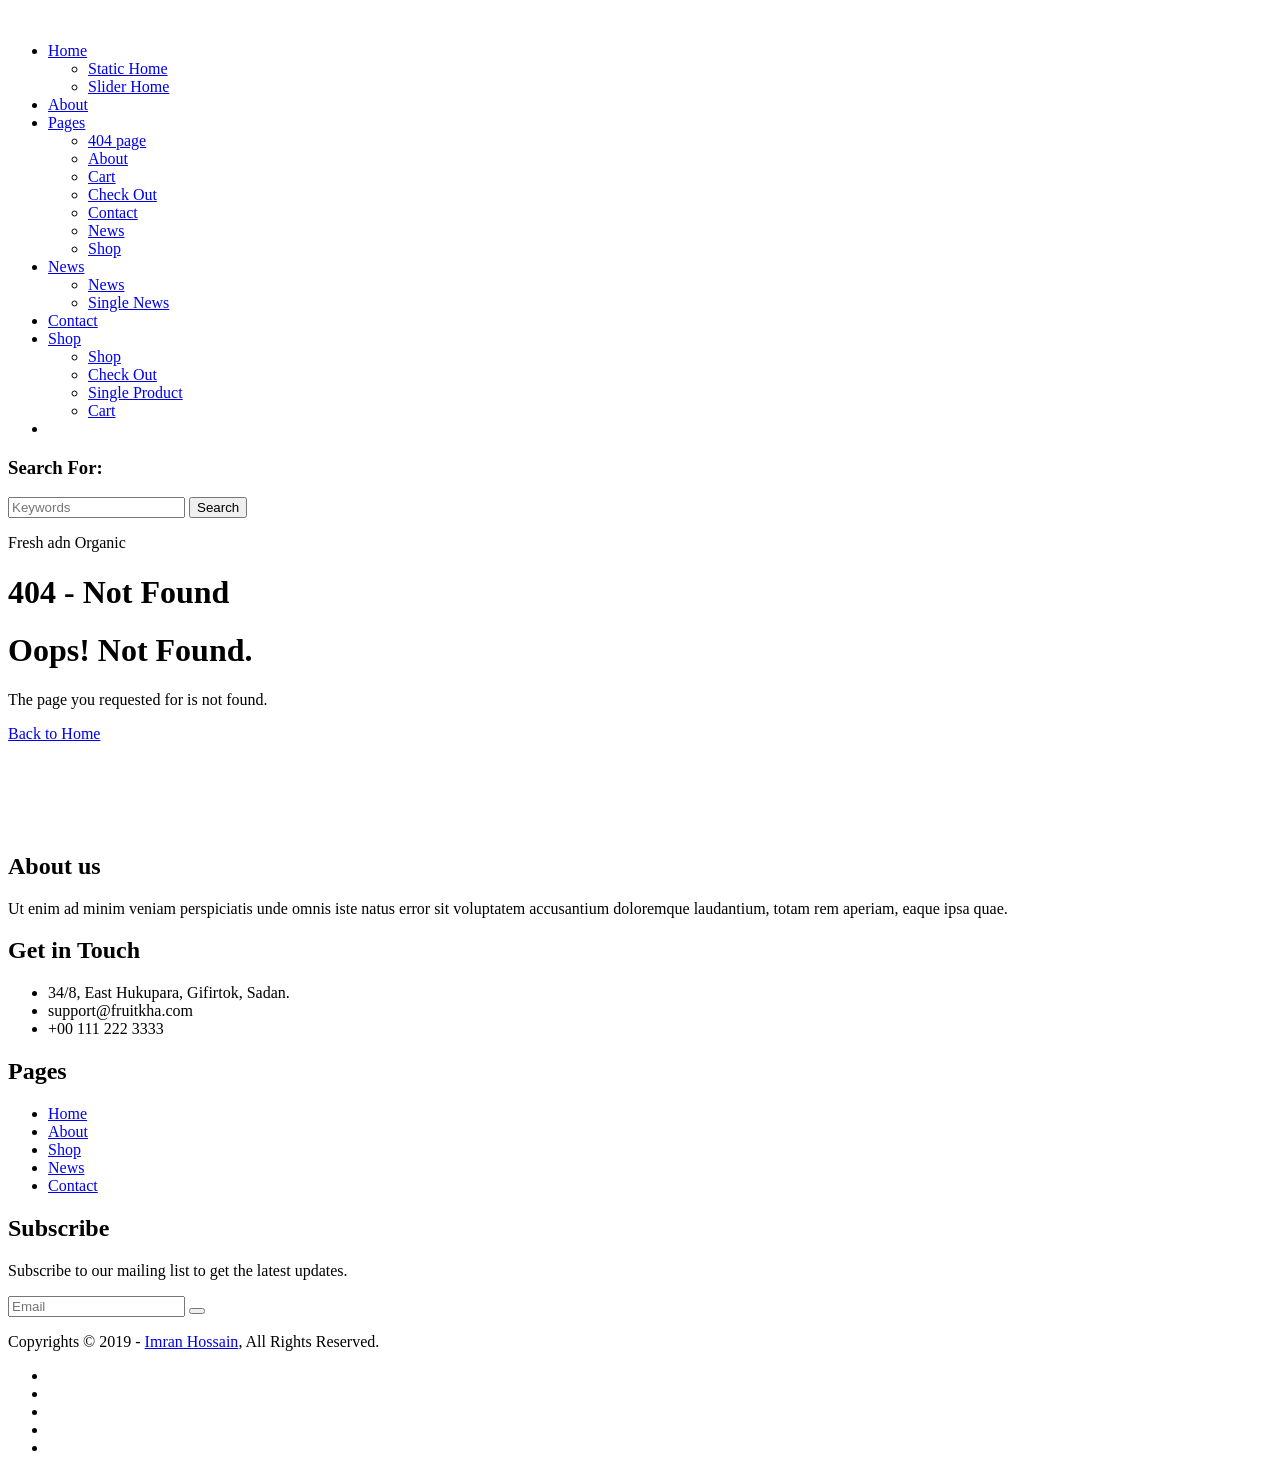
==== 404(copy).html @ 6fae867a "Add files via upload" ====
<!DOCTYPE html>
<html lang="en">
<head>
	<meta charset="UTF-8">
	<meta http-equiv="X-UA-Compatible" content="IE=edge">
	<meta name="viewport" content="width=device-width, initial-scale=1">
	<meta name="description" content="Responsive Bootstrap4 Shop Template, Created by Imran Hossain from https://imransdesign.com/">

	<!-- title -->
	<title>404!</title>

	<!-- favicon -->
	<link rel="shortcut icon" type="image/png" href="assets/img/favicon.png">
	<!-- google font -->
	<link href="https://fonts.googleapis.com/css?family=Open+Sans:300,400,700" rel="stylesheet">
	<link href="https://fonts.googleapis.com/css?family=Poppins:400,700&display=swap" rel="stylesheet">
	<!-- fontawesome -->
	<link rel="stylesheet" href="assets/css/all.min.css">
	<!-- bootstrap -->
	<link rel="stylesheet" href="assets/bootstrap/css/bootstrap.min.css">
	<!-- owl carousel -->
	<link rel="stylesheet" href="assets/css/owl.carousel.css">
	<!-- magnific popup -->
	<link rel="stylesheet" href="assets/css/magnific-popup.css">
	<!-- animate css -->
	<link rel="stylesheet" href="assets/css/animate.css">
	<!-- mean menu css -->
	<link rel="stylesheet" href="assets/css/meanmenu.min.css">
	<!-- main style -->
	<link rel="stylesheet" href="assets/css/main.css">
	<!-- responsive -->
	<link rel="stylesheet" href="assets/css/responsive.css">

</head>
<body>
	
	<!--PreLoader-->
    <div class="loader">
        <div class="loader-inner">
            <div class="circle"></div>
        </div>
    </div>
    <!--PreLoader Ends-->
	
	<!-- header -->
	<div class="top-header-area" id="sticker">
		<div class="container">
			<div class="row">
				<div class="col-lg-12 col-sm-12 text-center">
					<div class="main-menu-wrap">
						<!-- logo -->
						<div class="site-logo">
							<a href="index.html">
								<img src="assets/img/logo.png" alt="">
							</a>
						</div>
						<!-- logo -->

						<!-- menu start -->
						<nav class="main-menu">
							<ul>
								<li class="current-list-item"><a href="#">Home</a>
									<ul class="sub-menu">
										<li><a href="index.html">Static Home</a></li>
										<li><a href="index_2.html">Slider Home</a></li>
									</ul>
								</li>
								<li><a href="about.html">About</a></li>
								<li><a href="#">Pages</a>
									<ul class="sub-menu">
										<li><a href="404.html">404 page</a></li>
										<li><a href="about.html">About</a></li>
										<li><a href="cart.html">Cart</a></li>
										<li><a href="checkout.html">Check Out</a></li>
										<li><a href="contact.html">Contact</a></li>
										<li><a href="news.html">News</a></li>
										<li><a href="shop.html">Shop</a></li>
									</ul>
								</li>
								<li><a href="news.html">News</a>
									<ul class="sub-menu">
										<li><a href="news.html">News</a></li>
										<li><a href="single-news.html">Single News</a></li>
									</ul>
								</li>
								<li><a href="contact.html">Contact</a></li>
								<li><a href="shop.html">Shop</a>
									<ul class="sub-menu">
										<li><a href="shop.html">Shop</a></li>
										<li><a href="checkout.html">Check Out</a></li>
										<li><a href="single-product.html">Single Product</a></li>
										<li><a href="cart.html">Cart</a></li>
									</ul>
								</li>
								<li>
									<div class="header-icons">
										<a class="shopping-cart" href="cart.html"><i class="fas fa-shopping-cart"></i></a>
										<a class="mobile-hide search-bar-icon" href="#"><i class="fas fa-search"></i></a>
									</div>
								</li>
							</ul>
						</nav>
						<a class="mobile-show search-bar-icon" href="#"><i class="fas fa-search"></i></a>
						<div class="mobile-menu"></div>
						<!-- menu end -->
					</div>
				</div>
			</div>
		</div>
	</div>
	<!-- end header -->

		<!-- search area -->
		<div class="search-area">
			<div class="container">
				<div class="row">
					<div class="col-lg-12">
						<span class="close-btn"><i class="fas fa-window-close"></i></span>
						<div class="search-bar">
							<div class="search-bar-tablecell">
								<h3>Search For:</h3>
								<input type="text" placeholder="Keywords">
								<button type="submit">Search <i class="fas fa-search"></i></button>
							</div>
						</div>
					</div>
				</div>
			</div>
		</div>
		<!-- end search arewa -->
		<!-- breadcrumb-section -->
		<div class="breadcrumb-section breadcrumb-bg">
			<div class="container">
				<div class="row">
					<div class="col-lg-8 offset-lg-2 text-center">
						<div class="breadcrumb-text">
							<p>Fresh adn Organic</p>
							<h1>404 - Not Found</h1>
						</div>
					</div>
				</div>
			</div>
		</div>
		<!-- end breadcrumb section -->
		<!-- error section -->
		<div class="full-height-section error-section">
			<div class="full-height-tablecell">
				<div class="container">
					<div class="row">
						<div class="col-lg-8 offset-lg-2 text-center">
							<div class="error-text">
								<i class="far fa-sad-cry"></i>
								<h1>Oops! Not Found.</h1>
								<p>The page you requested for is not found.</p>
								<a href="index.html" class="boxed-btn">Back to Home</a>
							</div>
						</div>
					</div>
				</div>
			</div>
		</div>
		<!-- end error section -->
		<!-- logo carousel -->
		<div class="logo-carousel-section">
			<div class="container">
				<div class="row">
					<div class="col-lg-12">
						<div class="logo-carousel-inner">
							<div class="single-logo-item">
								<img src="assets/img/company-logos/1.png" alt="">
							</div>
							<div class="single-logo-item">
								<img src="assets/img/company-logos/2.png" alt="">
							</div>
							<div class="single-logo-item">
								<img src="assets/img/company-logos/3.png" alt="">
							</div>
							<div class="single-logo-item">
								<img src="assets/img/company-logos/4.png" alt="">
							</div>
							<div class="single-logo-item">
								<img src="assets/img/company-logos/5.png" alt="">
							</div>
						</div>
					</div>
				</div>
			</div>
		</div>
		<!-- end logo carousel -->
		
		<!-- footer -->
	<div class="footer-area">
		<div class="container">
			<div class="row">
				<div class="col-lg-3 col-md-6">
					<div class="footer-box about-widget">
						<h2 class="widget-title">About us</h2>
						<p>Ut enim ad minim veniam perspiciatis unde omnis iste natus error sit voluptatem accusantium doloremque laudantium, totam rem aperiam, eaque ipsa quae.</p>
					</div>
				</div>
				<div class="col-lg-3 col-md-6">
					<div class="footer-box get-in-touch">
						<h2 class="widget-title">Get in Touch</h2>
						<ul>
							<li>34/8, East Hukupara, Gifirtok, Sadan.</li>
							<li>support@fruitkha.com</li>
							<li>+00 111 222 3333</li>
						</ul>
					</div>
				</div>
				<div class="col-lg-3 col-md-6">
					<div class="footer-box pages">
						<h2 class="widget-title">Pages</h2>
						<ul>
							<li><a href="index.html">Home</a></li>
							<li><a href="about.html">About</a></li>
							<li><a href="services.html">Shop</a></li>
							<li><a href="news.html">News</a></li>
							<li><a href="contact.html">Contact</a></li>
						</ul>
					</div>
				</div>
				<div class="col-lg-3 col-md-6">
					<div class="footer-box subscribe">
						<h2 class="widget-title">Subscribe</h2>
						<p>Subscribe to our mailing list to get the latest updates.</p>
						<form action="index.html">
							<input type="email" placeholder="Email">
							<button type="submit"><i class="fas fa-paper-plane"></i></button>
						</form>
					</div>
				</div>
			</div>
		</div>
	</div>
	<!-- end footer -->
	
	<!-- copyright -->
	<div class="copyright">
		<div class="container">
			<div class="row">
				<div class="col-lg-6 col-md-12">
					<p>Copyrights &copy; 2019 - <a href="https://imransdesign.com/">Imran Hossain</a>,  All Rights Reserved.</p>
				</div>
				<div class="col-lg-6 text-right col-md-12">
					<div class="social-icons">
						<ul>
							<li><a href="#" target="_blank"><i class="fab fa-facebook-f"></i></a></li>
							<li><a href="#" target="_blank"><i class="fab fa-twitter"></i></a></li>
							<li><a href="#" target="_blank"><i class="fab fa-instagram"></i></a></li>
							<li><a href="#" target="_blank"><i class="fab fa-linkedin"></i></a></li>
							<li><a href="#" target="_blank"><i class="fab fa-dribbble"></i></a></li>
						</ul>
					</div>
				</div>
			</div>
		</div>
	</div>
	<!-- end copyright -->
	
	<!-- jquery -->
	<script src="assets/js/jquery-1.11.3.min.js"></script>
	<!-- bootstrap -->
	<script src="assets/bootstrap/js/bootstrap.min.js"></script>
	<!-- count down -->
	<script src="assets/js/jquery.countdown.js"></script>
	<!-- isotope -->
	<script src="assets/js/jquery.isotope-3.0.6.min.js"></script>
	<!-- waypoints -->
	<script src="assets/js/waypoints.js"></script>
	<!-- owl carousel -->
	<script src="assets/js/owl.carousel.min.js"></script>
	<!-- magnific popup -->
	<script src="assets/js/jquery.magnific-popup.min.js"></script>
	<!-- mean menu -->
	<script src="assets/js/jquery.meanmenu.min.js"></script>
	<!-- sticker js -->
	<script src="assets/js/sticker.js"></script>
	<!-- main js -->
	<script src="assets/js/main.js"></script>
	
	</body>
</html>
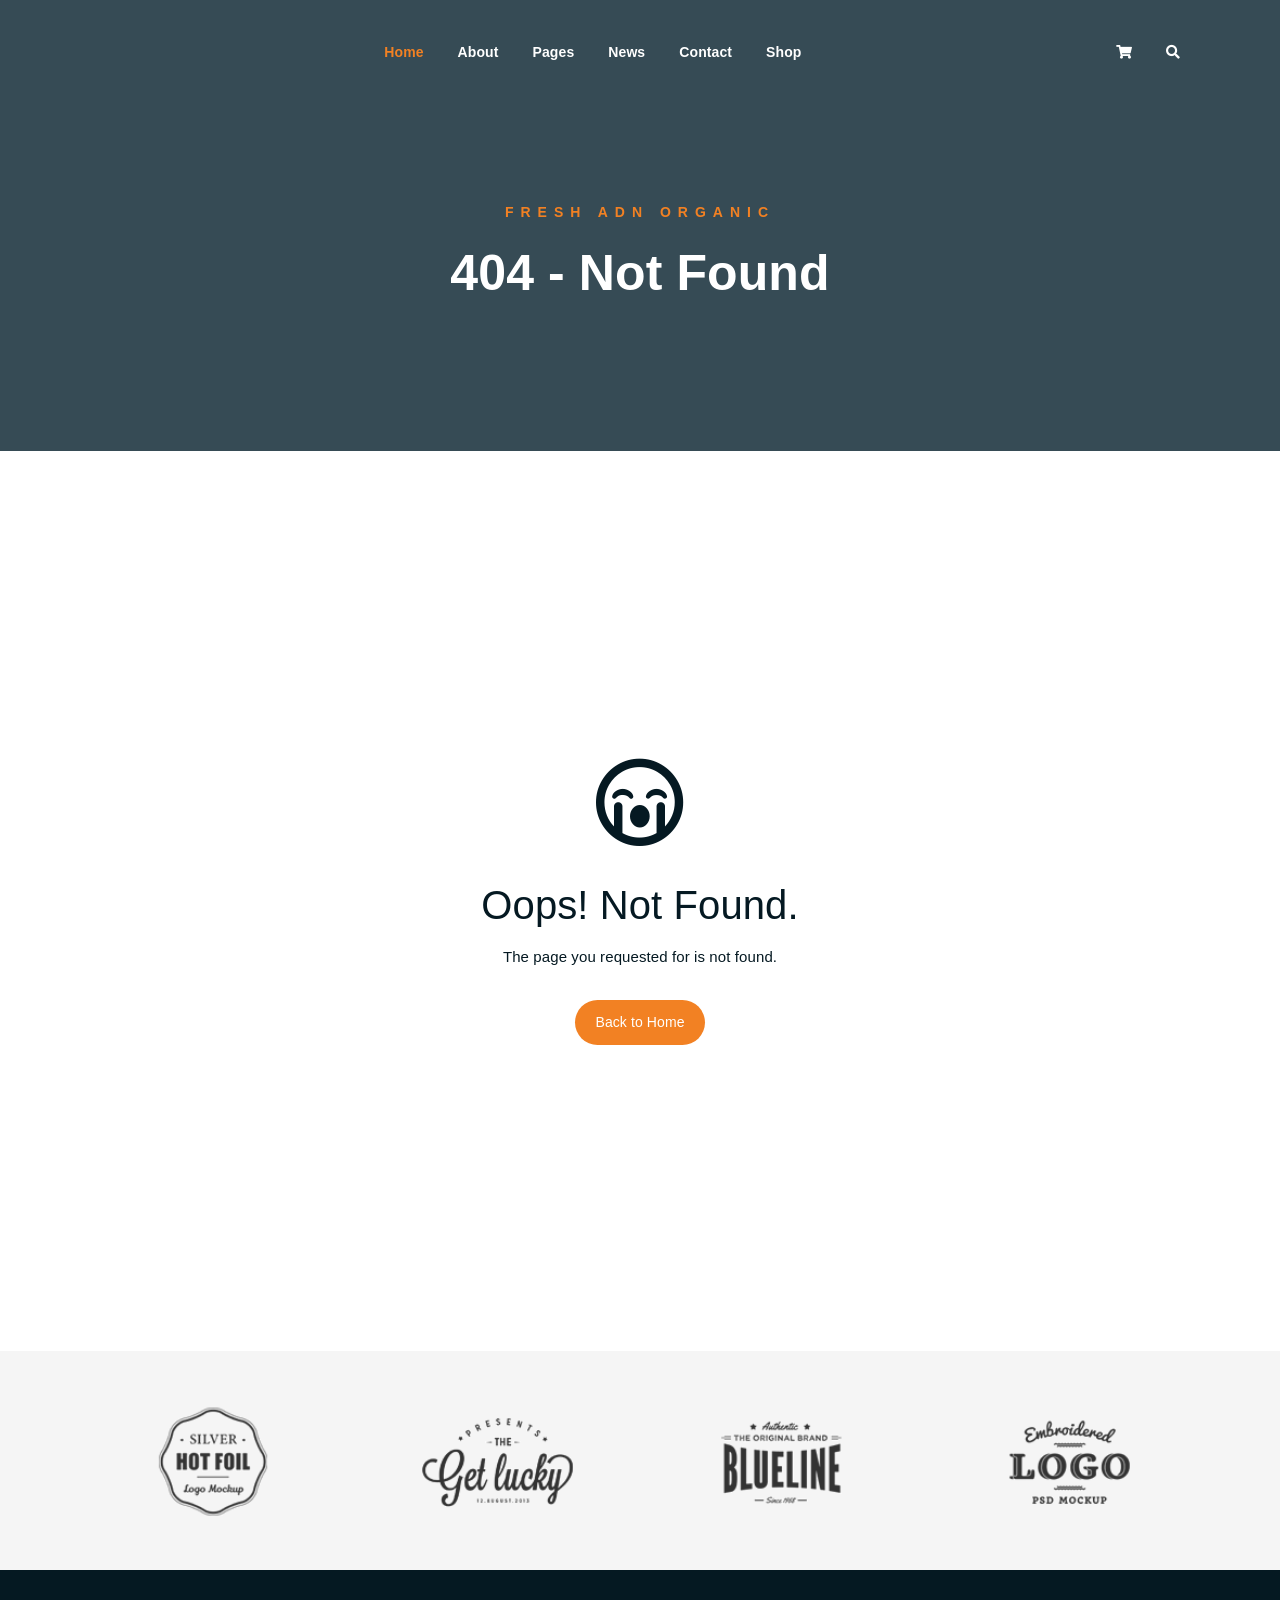
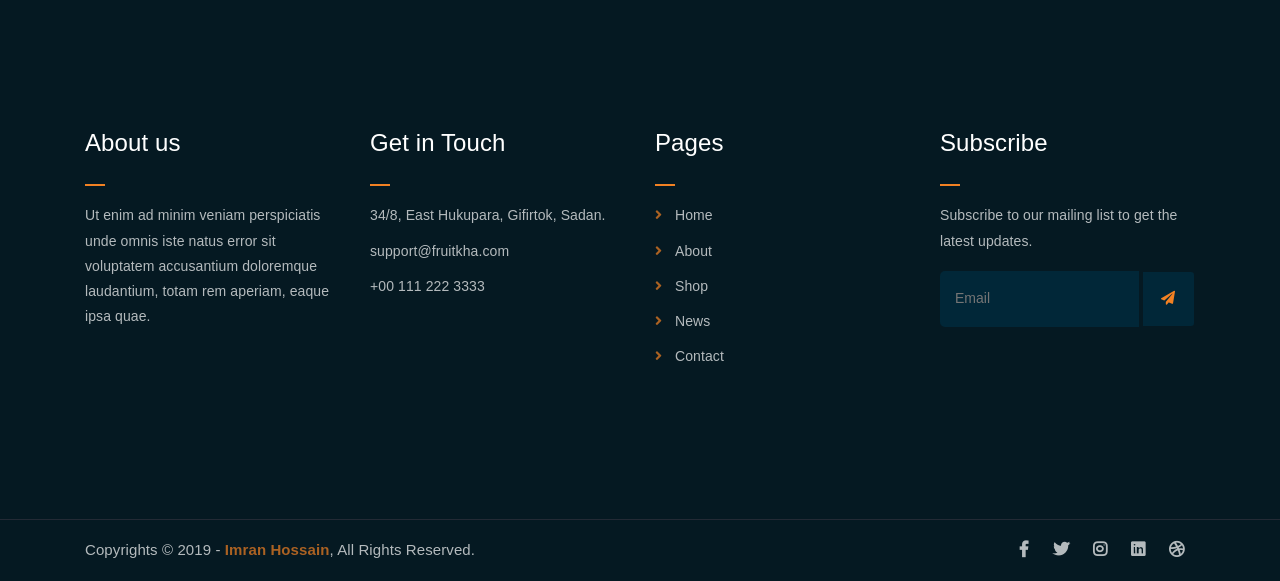
==== commit 3f1525c2: "Add files via upload" ====
--- a/404(copy).html
+++ b/404(copy).html
@@ -4,8 +4,7 @@
 	<meta charset="UTF-8">
 	<meta http-equiv="X-UA-Compatible" content="IE=edge">
 	<meta name="viewport" content="width=device-width, initial-scale=1">
-	<meta name="description" content="Responsive Bootstrap4 Shop Template, Created by Imran Hossain from https://imransdesign.com/">
-
+	
 	<!-- title -->
 	<title>404!</title>
 
--- a/assets/css/all.min.css
+++ b/assets/css/all.min.css
@@ -0,0 +1 @@
+.fa,.fab,.fal,.far,.fas{-moz-osx-font-smoothing:grayscale;-webkit-font-smoothing:antialiased;display:inline-block;font-style:normal;font-variant:normal;text-rendering:auto;line-height:1}.fa-lg{font-size:1.33333em;line-height:.75em;vertical-align:-.0667em}.fa-xs{font-size:.75em}.fa-sm{font-size:.875em}.fa-1x{font-size:1em}.fa-2x{font-size:2em}.fa-3x{font-size:3em}.fa-4x{font-size:4em}.fa-5x{font-size:5em}.fa-6x{font-size:6em}.fa-7x{font-size:7em}.fa-8x{font-size:8em}.fa-9x{font-size:9em}.fa-10x{font-size:10em}.fa-fw{text-align:center;width:1.25em}.fa-ul{list-style-type:none;margin-left:2.5em;padding-left:0}.fa-ul>li{position:relative}.fa-li{left:-2em;position:absolute;text-align:center;width:2em;line-height:inherit}.fa-border{border:.08em solid #eee;border-radius:.1em;padding:.2em .25em .15em}.fa-pull-left{float:left}.fa-pull-right{float:right}.fa.fa-pull-left,.fab.fa-pull-left,.fal.fa-pull-left,.far.fa-pull-left,.fas.fa-pull-left{margin-right:.3em}.fa.fa-pull-right,.fab.fa-pull-right,.fal.fa-pull-right,.far.fa-pull-right,.fas.fa-pull-right{margin-left:.3em}.fa-spin{animation:fa-spin 2s infinite linear}.fa-pulse{animation:fa-spin 1s infinite steps(8)}@keyframes fa-spin{0%{transform:rotate(0deg)}to{transform:rotate(1turn)}}.fa-rotate-90{-ms-filter:"progid:DXImageTransform.Microsoft.BasicImage(rotation=1)";transform:rotate(90deg)}.fa-rotate-180{-ms-filter:"progid:DXImageTransform.Microsoft.BasicImage(rotation=2)";transform:rotate(180deg)}.fa-rotate-270{-ms-filter:"progid:DXImageTransform.Microsoft.BasicImage(rotation=3)";transform:rotate(270deg)}.fa-flip-horizontal{-ms-filter:"progid:DXImageTransform.Microsoft.BasicImage(rotation=0, mirror=1)";transform:scaleX(-1)}.fa-flip-vertical{transform:scaleY(-1)}.fa-flip-horizontal.fa-flip-vertical,.fa-flip-vertical{-ms-filter:"progid:DXImageTransform.Microsoft.BasicImage(rotation=2, mirror=1)"}.fa-flip-horizontal.fa-flip-vertical{transform:scale(-1)}:root .fa-flip-horizontal,:root .fa-flip-vertical,:root .fa-rotate-90,:root .fa-rotate-180,:root .fa-rotate-270{filter:none}.fa-stack{display:inline-block;height:2em;line-height:2em;position:relative;vertical-align:middle;width:2.5em}.fa-stack-1x,.fa-stack-2x{left:0;position:absolute;text-align:center;width:100%}.fa-stack-1x{line-height:inherit}.fa-stack-2x{font-size:2em}.fa-inverse{color:#fff}.fa-500px:before{content:"\f26e"}.fa-accessible-icon:before{content:"\f368"}.fa-accusoft:before{content:"\f369"}.fa-acquisitions-incorporated:before{content:"\f6af"}.fa-ad:before{content:"\f641"}.fa-address-book:before{content:"\f2b9"}.fa-address-card:before{content:"\f2bb"}.fa-adjust:before{content:"\f042"}.fa-adn:before{content:"\f170"}.fa-adobe:before{content:"\f778"}.fa-adversal:before{content:"\f36a"}.fa-affiliatetheme:before{content:"\f36b"}.fa-air-freshener:before{content:"\f5d0"}.fa-algolia:before{content:"\f36c"}.fa-align-center:before{content:"\f037"}.fa-align-justify:before{content:"\f039"}.fa-align-left:before{content:"\f036"}.fa-align-right:before{content:"\f038"}.fa-alipay:before{content:"\f642"}.fa-allergies:before{content:"\f461"}.fa-amazon:before{content:"\f270"}.fa-amazon-pay:before{content:"\f42c"}.fa-ambulance:before{content:"\f0f9"}.fa-american-sign-language-interpreting:before{content:"\f2a3"}.fa-amilia:before{content:"\f36d"}.fa-anchor:before{content:"\f13d"}.fa-android:before{content:"\f17b"}.fa-angellist:before{content:"\f209"}.fa-angle-double-down:before{content:"\f103"}.fa-angle-double-left:before{content:"\f100"}.fa-angle-double-right:before{content:"\f101"}.fa-angle-double-up:before{content:"\f102"}.fa-angle-down:before{content:"\f107"}.fa-angle-left:before{content:"\f104"}.fa-angle-right:before{content:"\f105"}.fa-angle-up:before{content:"\f106"}.fa-angry:before{content:"\f556"}.fa-angrycreative:before{content:"\f36e"}.fa-angular:before{content:"\f420"}.fa-ankh:before{content:"\f644"}.fa-app-store:before{content:"\f36f"}.fa-app-store-ios:before{content:"\f370"}.fa-apper:before{content:"\f371"}.fa-apple:before{content:"\f179"}.fa-apple-alt:before{content:"\f5d1"}.fa-apple-pay:before{content:"\f415"}.fa-archive:before{content:"\f187"}.fa-archway:before{content:"\f557"}.fa-arrow-alt-circle-down:before{content:"\f358"}.fa-arrow-alt-circle-left:before{content:"\f359"}.fa-arrow-alt-circle-right:before{content:"\f35a"}.fa-arrow-alt-circle-up:before{content:"\f35b"}.fa-arrow-circle-down:before{content:"\f0ab"}.fa-arrow-circle-left:before{content:"\f0a8"}.fa-arrow-circle-right:before{content:"\f0a9"}.fa-arrow-circle-up:before{content:"\f0aa"}.fa-arrow-down:before{content:"\f063"}.fa-arrow-left:before{content:"\f060"}.fa-arrow-right:before{content:"\f061"}.fa-arrow-up:before{content:"\f062"}.fa-arrows-alt:before{content:"\f0b2"}.fa-arrows-alt-h:before{content:"\f337"}.fa-arrows-alt-v:before{content:"\f338"}.fa-artstation:before{content:"\f77a"}.fa-assistive-listening-systems:before{content:"\f2a2"}.fa-asterisk:before{content:"\f069"}.fa-asymmetrik:before{content:"\f372"}.fa-at:before{content:"\f1fa"}.fa-atlas:before{content:"\f558"}.fa-atlassian:before{content:"\f77b"}.fa-atom:before{content:"\f5d2"}.fa-audible:before{content:"\f373"}.fa-audio-description:before{content:"\f29e"}.fa-autoprefixer:before{content:"\f41c"}.fa-avianex:before{content:"\f374"}.fa-aviato:before{content:"\f421"}.fa-award:before{content:"\f559"}.fa-aws:before{content:"\f375"}.fa-baby:before{content:"\f77c"}.fa-baby-carriage:before{content:"\f77d"}.fa-backspace:before{content:"\f55a"}.fa-backward:before{content:"\f04a"}.fa-balance-scale:before{content:"\f24e"}.fa-ban:before{content:"\f05e"}.fa-band-aid:before{content:"\f462"}.fa-bandcamp:before{content:"\f2d5"}.fa-barcode:before{content:"\f02a"}.fa-bars:before{content:"\f0c9"}.fa-baseball-ball:before{content:"\f433"}.fa-basketball-ball:before{content:"\f434"}.fa-bath:before{content:"\f2cd"}.fa-battery-empty:before{content:"\f244"}.fa-battery-full:before{content:"\f240"}.fa-battery-half:before{content:"\f242"}.fa-battery-quarter:before{content:"\f243"}.fa-battery-three-quarters:before{content:"\f241"}.fa-bed:before{content:"\f236"}.fa-beer:before{content:"\f0fc"}.fa-behance:before{content:"\f1b4"}.fa-behance-square:before{content:"\f1b5"}.fa-bell:before{content:"\f0f3"}.fa-bell-slash:before{content:"\f1f6"}.fa-bezier-curve:before{content:"\f55b"}.fa-bible:before{content:"\f647"}.fa-bicycle:before{content:"\f206"}.fa-bimobject:before{content:"\f378"}.fa-binoculars:before{content:"\f1e5"}.fa-biohazard:before{content:"\f780"}.fa-birthday-cake:before{content:"\f1fd"}.fa-bitbucket:before{content:"\f171"}.fa-bitcoin:before{content:"\f379"}.fa-bity:before{content:"\f37a"}.fa-black-tie:before{content:"\f27e"}.fa-blackberry:before{content:"\f37b"}.fa-blender:before{content:"\f517"}.fa-blender-phone:before{content:"\f6b6"}.fa-blind:before{content:"\f29d"}.fa-blog:before{content:"\f781"}.fa-blogger:before{content:"\f37c"}.fa-blogger-b:before{content:"\f37d"}.fa-bluetooth:before{content:"\f293"}.fa-bluetooth-b:before{content:"\f294"}.fa-bold:before{content:"\f032"}.fa-bolt:before{content:"\f0e7"}.fa-bomb:before{content:"\f1e2"}.fa-bone:before{content:"\f5d7"}.fa-bong:before{content:"\f55c"}.fa-book:before{content:"\f02d"}.fa-book-dead:before{content:"\f6b7"}.fa-book-open:before{content:"\f518"}.fa-book-reader:before{content:"\f5da"}.fa-bookmark:before{content:"\f02e"}.fa-bowling-ball:before{content:"\f436"}.fa-box:before{content:"\f466"}.fa-box-open:before{content:"\f49e"}.fa-boxes:before{content:"\f468"}.fa-braille:before{content:"\f2a1"}.fa-brain:before{content:"\f5dc"}.fa-briefcase:before{content:"\f0b1"}.fa-briefcase-medical:before{content:"\f469"}.fa-broadcast-tower:before{content:"\f519"}.fa-broom:before{content:"\f51a"}.fa-brush:before{content:"\f55d"}.fa-btc:before{content:"\f15a"}.fa-bug:before{content:"\f188"}.fa-building:before{content:"\f1ad"}.fa-bullhorn:before{content:"\f0a1"}.fa-bullseye:before{content:"\f140"}.fa-burn:before{content:"\f46a"}.fa-buromobelexperte:before{content:"\f37f"}.fa-bus:before{content:"\f207"}.fa-bus-alt:before{content:"\f55e"}.fa-business-time:before{content:"\f64a"}.fa-buysellads:before{content:"\f20d"}.fa-calculator:before{content:"\f1ec"}.fa-calendar:before{content:"\f133"}.fa-calendar-alt:before{content:"\f073"}.fa-calendar-check:before{content:"\f274"}.fa-calendar-day:before{content:"\f783"}.fa-calendar-minus:before{content:"\f272"}.fa-calendar-plus:before{content:"\f271"}.fa-calendar-times:before{content:"\f273"}.fa-calendar-week:before{content:"\f784"}.fa-camera:before{content:"\f030"}.fa-camera-retro:before{content:"\f083"}.fa-campground:before{content:"\f6bb"}.fa-canadian-maple-leaf:before{content:"\f785"}.fa-candy-cane:before{content:"\f786"}.fa-cannabis:before{content:"\f55f"}.fa-capsules:before{content:"\f46b"}.fa-car:before{content:"\f1b9"}.fa-car-alt:before{content:"\f5de"}.fa-car-battery:before{content:"\f5df"}.fa-car-crash:before{content:"\f5e1"}.fa-car-side:before{content:"\f5e4"}.fa-caret-down:before{content:"\f0d7"}.fa-caret-left:before{content:"\f0d9"}.fa-caret-right:before{content:"\f0da"}.fa-caret-square-down:before{content:"\f150"}.fa-caret-square-left:before{content:"\f191"}.fa-caret-square-right:before{content:"\f152"}.fa-caret-square-up:before{content:"\f151"}.fa-caret-up:before{content:"\f0d8"}.fa-carrot:before{content:"\f787"}.fa-cart-arrow-down:before{content:"\f218"}.fa-cart-plus:before{content:"\f217"}.fa-cash-register:before{content:"\f788"}.fa-cat:before{content:"\f6be"}.fa-cc-amazon-pay:before{content:"\f42d"}.fa-cc-amex:before{content:"\f1f3"}.fa-cc-apple-pay:before{content:"\f416"}.fa-cc-diners-club:before{content:"\f24c"}.fa-cc-discover:before{content:"\f1f2"}.fa-cc-jcb:before{content:"\f24b"}.fa-cc-mastercard:before{content:"\f1f1"}.fa-cc-paypal:before{content:"\f1f4"}.fa-cc-stripe:before{content:"\f1f5"}.fa-cc-visa:before{content:"\f1f0"}.fa-centercode:before{content:"\f380"}.fa-centos:before{content:"\f789"}.fa-certificate:before{content:"\f0a3"}.fa-chair:before{content:"\f6c0"}.fa-chalkboard:before{content:"\f51b"}.fa-chalkboard-teacher:before{content:"\f51c"}.fa-charging-station:before{content:"\f5e7"}.fa-chart-area:before{content:"\f1fe"}.fa-chart-bar:before{content:"\f080"}.fa-chart-line:before{content:"\f201"}.fa-chart-pie:before{content:"\f200"}.fa-check:before{content:"\f00c"}.fa-check-circle:before{content:"\f058"}.fa-check-double:before{content:"\f560"}.fa-check-square:before{content:"\f14a"}.fa-chess:before{content:"\f439"}.fa-chess-bishop:before{content:"\f43a"}.fa-chess-board:before{content:"\f43c"}.fa-chess-king:before{content:"\f43f"}.fa-chess-knight:before{content:"\f441"}.fa-chess-pawn:before{content:"\f443"}.fa-chess-queen:before{content:"\f445"}.fa-chess-rook:before{content:"\f447"}.fa-chevron-circle-down:before{content:"\f13a"}.fa-chevron-circle-left:before{content:"\f137"}.fa-chevron-circle-right:before{content:"\f138"}.fa-chevron-circle-up:before{content:"\f139"}.fa-chevron-down:before{content:"\f078"}.fa-chevron-left:before{content:"\f053"}.fa-chevron-right:before{content:"\f054"}.fa-chevron-up:before{content:"\f077"}.fa-child:before{content:"\f1ae"}.fa-chrome:before{content:"\f268"}.fa-church:before{content:"\f51d"}.fa-circle:before{content:"\f111"}.fa-circle-notch:before{content:"\f1ce"}.fa-city:before{content:"\f64f"}.fa-clipboard:before{content:"\f328"}.fa-clipboard-check:before{content:"\f46c"}.fa-clipboard-list:before{content:"\f46d"}.fa-clock:before{content:"\f017"}.fa-clone:before{content:"\f24d"}.fa-closed-captioning:before{content:"\f20a"}.fa-cloud:before{content:"\f0c2"}.fa-cloud-download-alt:before{content:"\f381"}.fa-cloud-meatball:before{content:"\f73b"}.fa-cloud-moon:before{content:"\f6c3"}.fa-cloud-moon-rain:before{content:"\f73c"}.fa-cloud-rain:before{content:"\f73d"}.fa-cloud-showers-heavy:before{content:"\f740"}.fa-cloud-sun:before{content:"\f6c4"}.fa-cloud-sun-rain:before{content:"\f743"}.fa-cloud-upload-alt:before{content:"\f382"}.fa-cloudscale:before{content:"\f383"}.fa-cloudsmith:before{content:"\f384"}.fa-cloudversify:before{content:"\f385"}.fa-cocktail:before{content:"\f561"}.fa-code:before{content:"\f121"}.fa-code-branch:before{content:"\f126"}.fa-codepen:before{content:"\f1cb"}.fa-codiepie:before{content:"\f284"}.fa-coffee:before{content:"\f0f4"}.fa-cog:before{content:"\f013"}.fa-cogs:before{content:"\f085"}.fa-coins:before{content:"\f51e"}.fa-columns:before{content:"\f0db"}.fa-comment:before{content:"\f075"}.fa-comment-alt:before{content:"\f27a"}.fa-comment-dollar:before{content:"\f651"}.fa-comment-dots:before{content:"\f4ad"}.fa-comment-slash:before{content:"\f4b3"}.fa-comments:before{content:"\f086"}.fa-comments-dollar:before{content:"\f653"}.fa-compact-disc:before{content:"\f51f"}.fa-compass:before{content:"\f14e"}.fa-compress:before{content:"\f066"}.fa-compress-arrows-alt:before{content:"\f78c"}.fa-concierge-bell:before{content:"\f562"}.fa-confluence:before{content:"\f78d"}.fa-connectdevelop:before{content:"\f20e"}.fa-contao:before{content:"\f26d"}.fa-cookie:before{content:"\f563"}.fa-cookie-bite:before{content:"\f564"}.fa-copy:before{content:"\f0c5"}.fa-copyright:before{content:"\f1f9"}.fa-couch:before{content:"\f4b8"}.fa-cpanel:before{content:"\f388"}.fa-creative-commons:before{content:"\f25e"}.fa-creative-commons-by:before{content:"\f4e7"}.fa-creative-commons-nc:before{content:"\f4e8"}.fa-creative-commons-nc-eu:before{content:"\f4e9"}.fa-creative-commons-nc-jp:before{content:"\f4ea"}.fa-creative-commons-nd:before{content:"\f4eb"}.fa-creative-commons-pd:before{content:"\f4ec"}.fa-creative-commons-pd-alt:before{content:"\f4ed"}.fa-creative-commons-remix:before{content:"\f4ee"}.fa-creative-commons-sa:before{content:"\f4ef"}.fa-creative-commons-sampling:before{content:"\f4f0"}.fa-creative-commons-sampling-plus:before{content:"\f4f1"}.fa-creative-commons-share:before{content:"\f4f2"}.fa-creative-commons-zero:before{content:"\f4f3"}.fa-credit-card:before{content:"\f09d"}.fa-critical-role:before{content:"\f6c9"}.fa-crop:before{content:"\f125"}.fa-crop-alt:before{content:"\f565"}.fa-cross:before{content:"\f654"}.fa-crosshairs:before{content:"\f05b"}.fa-crow:before{content:"\f520"}.fa-crown:before{content:"\f521"}.fa-css3:before{content:"\f13c"}.fa-css3-alt:before{content:"\f38b"}.fa-cube:before{content:"\f1b2"}.fa-cubes:before{content:"\f1b3"}.fa-cut:before{content:"\f0c4"}.fa-cuttlefish:before{content:"\f38c"}.fa-d-and-d:before{content:"\f38d"}.fa-d-and-d-beyond:before{content:"\f6ca"}.fa-dashcube:before{content:"\f210"}.fa-database:before{content:"\f1c0"}.fa-deaf:before{content:"\f2a4"}.fa-delicious:before{content:"\f1a5"}.fa-democrat:before{content:"\f747"}.fa-deploydog:before{content:"\f38e"}.fa-deskpro:before{content:"\f38f"}.fa-desktop:before{content:"\f108"}.fa-dev:before{content:"\f6cc"}.fa-deviantart:before{content:"\f1bd"}.fa-dharmachakra:before{content:"\f655"}.fa-dhl:before{content:"\f790"}.fa-diagnoses:before{content:"\f470"}.fa-diaspora:before{content:"\f791"}.fa-dice:before{content:"\f522"}.fa-dice-d20:before{content:"\f6cf"}.fa-dice-d6:before{content:"\f6d1"}.fa-dice-five:before{content:"\f523"}.fa-dice-four:before{content:"\f524"}.fa-dice-one:before{content:"\f525"}.fa-dice-six:before{content:"\f526"}.fa-dice-three:before{content:"\f527"}.fa-dice-two:before{content:"\f528"}.fa-digg:before{content:"\f1a6"}.fa-digital-ocean:before{content:"\f391"}.fa-digital-tachograph:before{content:"\f566"}.fa-directions:before{content:"\f5eb"}.fa-discord:before{content:"\f392"}.fa-discourse:before{content:"\f393"}.fa-divide:before{content:"\f529"}.fa-dizzy:before{content:"\f567"}.fa-dna:before{content:"\f471"}.fa-dochub:before{content:"\f394"}.fa-docker:before{content:"\f395"}.fa-dog:before{content:"\f6d3"}.fa-dollar-sign:before{content:"\f155"}.fa-dolly:before{content:"\f472"}.fa-dolly-flatbed:before{content:"\f474"}.fa-donate:before{content:"\f4b9"}.fa-door-closed:before{content:"\f52a"}.fa-door-open:before{content:"\f52b"}.fa-dot-circle:before{content:"\f192"}.fa-dove:before{content:"\f4ba"}.fa-download:before{content:"\f019"}.fa-draft2digital:before{content:"\f396"}.fa-drafting-compass:before{content:"\f568"}.fa-dragon:before{content:"\f6d5"}.fa-draw-polygon:before{content:"\f5ee"}.fa-dribbble:before{content:"\f17d"}.fa-dribbble-square:before{content:"\f397"}.fa-dropbox:before{content:"\f16b"}.fa-drum:before{content:"\f569"}.fa-drum-steelpan:before{content:"\f56a"}.fa-drumstick-bite:before{content:"\f6d7"}.fa-drupal:before{content:"\f1a9"}.fa-dumbbell:before{content:"\f44b"}.fa-dumpster:before{content:"\f793"}.fa-dumpster-fire:before{content:"\f794"}.fa-dungeon:before{content:"\f6d9"}.fa-dyalog:before{content:"\f399"}.fa-earlybirds:before{content:"\f39a"}.fa-ebay:before{content:"\f4f4"}.fa-edge:before{content:"\f282"}.fa-edit:before{content:"\f044"}.fa-eject:before{content:"\f052"}.fa-elementor:before{content:"\f430"}.fa-ellipsis-h:before{content:"\f141"}.fa-ellipsis-v:before{content:"\f142"}.fa-ello:before{content:"\f5f1"}.fa-ember:before{content:"\f423"}.fa-empire:before{content:"\f1d1"}.fa-envelope:before{content:"\f0e0"}.fa-envelope-open:before{content:"\f2b6"}.fa-envelope-open-text:before{content:"\f658"}.fa-envelope-square:before{content:"\f199"}.fa-envira:before{content:"\f299"}.fa-equals:before{content:"\f52c"}.fa-eraser:before{content:"\f12d"}.fa-erlang:before{content:"\f39d"}.fa-ethereum:before{content:"\f42e"}.fa-ethernet:before{content:"\f796"}.fa-etsy:before{content:"\f2d7"}.fa-euro-sign:before{content:"\f153"}.fa-exchange-alt:before{content:"\f362"}.fa-exclamation:before{content:"\f12a"}.fa-exclamation-circle:before{content:"\f06a"}.fa-exclamation-triangle:before{content:"\f071"}.fa-expand:before{content:"\f065"}.fa-expand-arrows-alt:before{content:"\f31e"}.fa-expeditedssl:before{content:"\f23e"}.fa-external-link-alt:before{content:"\f35d"}.fa-external-link-square-alt:before{content:"\f360"}.fa-eye:before{content:"\f06e"}.fa-eye-dropper:before{content:"\f1fb"}.fa-eye-slash:before{content:"\f070"}.fa-facebook:before{content:"\f09a"}.fa-facebook-f:before{content:"\f39e"}.fa-facebook-messenger:before{content:"\f39f"}.fa-facebook-square:before{content:"\f082"}.fa-fantasy-flight-games:before{content:"\f6dc"}.fa-fast-backward:before{content:"\f049"}.fa-fast-forward:before{content:"\f050"}.fa-fax:before{content:"\f1ac"}.fa-feather:before{content:"\f52d"}.fa-feather-alt:before{content:"\f56b"}.fa-fedex:before{content:"\f797"}.fa-fedora:before{content:"\f798"}.fa-female:before{content:"\f182"}.fa-fighter-jet:before{content:"\f0fb"}.fa-figma:before{content:"\f799"}.fa-file:before{content:"\f15b"}.fa-file-alt:before{content:"\f15c"}.fa-file-archive:before{content:"\f1c6"}.fa-file-audio:before{content:"\f1c7"}.fa-file-code:before{content:"\f1c9"}.fa-file-contract:before{content:"\f56c"}.fa-file-csv:before{content:"\f6dd"}.fa-file-download:before{content:"\f56d"}.fa-file-excel:before{content:"\f1c3"}.fa-file-export:before{content:"\f56e"}.fa-file-image:before{content:"\f1c5"}.fa-file-import:before{content:"\f56f"}.fa-file-invoice:before{content:"\f570"}.fa-file-invoice-dollar:before{content:"\f571"}.fa-file-medical:before{content:"\f477"}.fa-file-medical-alt:before{content:"\f478"}.fa-file-pdf:before{content:"\f1c1"}.fa-file-powerpoint:before{content:"\f1c4"}.fa-file-prescription:before{content:"\f572"}.fa-file-signature:before{content:"\f573"}.fa-file-upload:before{content:"\f574"}.fa-file-video:before{content:"\f1c8"}.fa-file-word:before{content:"\f1c2"}.fa-fill:before{content:"\f575"}.fa-fill-drip:before{content:"\f576"}.fa-film:before{content:"\f008"}.fa-filter:before{content:"\f0b0"}.fa-fingerprint:before{content:"\f577"}.fa-fire:before{content:"\f06d"}.fa-fire-alt:before{content:"\f7e4"}.fa-fire-extinguisher:before{content:"\f134"}.fa-firefox:before{content:"\f269"}.fa-first-aid:before{content:"\f479"}.fa-first-order:before{content:"\f2b0"}.fa-first-order-alt:before{content:"\f50a"}.fa-firstdraft:before{content:"\f3a1"}.fa-fish:before{content:"\f578"}.fa-fist-raised:before{content:"\f6de"}.fa-flag:before{content:"\f024"}.fa-flag-checkered:before{content:"\f11e"}.fa-flag-usa:before{content:"\f74d"}.fa-flask:before{content:"\f0c3"}.fa-flickr:before{content:"\f16e"}.fa-flipboard:before{content:"\f44d"}.fa-flushed:before{content:"\f579"}.fa-fly:before{content:"\f417"}.fa-folder:before{content:"\f07b"}.fa-folder-minus:before{content:"\f65d"}.fa-folder-open:before{content:"\f07c"}.fa-folder-plus:before{content:"\f65e"}.fa-font:before{content:"\f031"}.fa-font-awesome:before{content:"\f2b4"}.fa-font-awesome-alt:before{content:"\f35c"}.fa-font-awesome-flag:before{content:"\f425"}.fa-font-awesome-logo-full:before{content:"\f4e6"}.fa-fonticons:before{content:"\f280"}.fa-fonticons-fi:before{content:"\f3a2"}.fa-football-ball:before{content:"\f44e"}.fa-fort-awesome:before{content:"\f286"}.fa-fort-awesome-alt:before{content:"\f3a3"}.fa-forumbee:before{content:"\f211"}.fa-forward:before{content:"\f04e"}.fa-foursquare:before{content:"\f180"}.fa-free-code-camp:before{content:"\f2c5"}.fa-freebsd:before{content:"\f3a4"}.fa-frog:before{content:"\f52e"}.fa-frown:before{content:"\f119"}.fa-frown-open:before{content:"\f57a"}.fa-fulcrum:before{content:"\f50b"}.fa-funnel-dollar:before{content:"\f662"}.fa-futbol:before{content:"\f1e3"}.fa-galactic-republic:before{content:"\f50c"}.fa-galactic-senate:before{content:"\f50d"}.fa-gamepad:before{content:"\f11b"}.fa-gas-pump:before{content:"\f52f"}.fa-gavel:before{content:"\f0e3"}.fa-gem:before{content:"\f3a5"}.fa-genderless:before{content:"\f22d"}.fa-get-pocket:before{content:"\f265"}.fa-gg:before{content:"\f260"}.fa-gg-circle:before{content:"\f261"}.fa-ghost:before{content:"\f6e2"}.fa-gift:before{content:"\f06b"}.fa-gifts:before{content:"\f79c"}.fa-git:before{content:"\f1d3"}.fa-git-square:before{content:"\f1d2"}.fa-github:before{content:"\f09b"}.fa-github-alt:before{content:"\f113"}.fa-github-square:before{content:"\f092"}.fa-gitkraken:before{content:"\f3a6"}.fa-gitlab:before{content:"\f296"}.fa-gitter:before{content:"\f426"}.fa-glass-cheers:before{content:"\f79f"}.fa-glass-martini:before{content:"\f000"}.fa-glass-martini-alt:before{content:"\f57b"}.fa-glass-whiskey:before{content:"\f7a0"}.fa-glasses:before{content:"\f530"}.fa-glide:before{content:"\f2a5"}.fa-glide-g:before{content:"\f2a6"}.fa-globe:before{content:"\f0ac"}.fa-globe-africa:before{content:"\f57c"}.fa-globe-americas:before{content:"\f57d"}.fa-globe-asia:before{content:"\f57e"}.fa-globe-europe:before{content:"\f7a2"}.fa-gofore:before{content:"\f3a7"}.fa-golf-ball:before{content:"\f450"}.fa-goodreads:before{content:"\f3a8"}.fa-goodreads-g:before{content:"\f3a9"}.fa-google:before{content:"\f1a0"}.fa-google-drive:before{content:"\f3aa"}.fa-google-play:before{content:"\f3ab"}.fa-google-plus:before{content:"\f2b3"}.fa-google-plus-g:before{content:"\f0d5"}.fa-google-plus-square:before{content:"\f0d4"}.fa-google-wallet:before{content:"\f1ee"}.fa-gopuram:before{content:"\f664"}.fa-graduation-cap:before{content:"\f19d"}.fa-gratipay:before{content:"\f184"}.fa-grav:before{content:"\f2d6"}.fa-greater-than:before{content:"\f531"}.fa-greater-than-equal:before{content:"\f532"}.fa-grimace:before{content:"\f57f"}.fa-grin:before{content:"\f580"}.fa-grin-alt:before{content:"\f581"}.fa-grin-beam:before{content:"\f582"}.fa-grin-beam-sweat:before{content:"\f583"}.fa-grin-hearts:before{content:"\f584"}.fa-grin-squint:before{content:"\f585"}.fa-grin-squint-tears:before{content:"\f586"}.fa-grin-stars:before{content:"\f587"}.fa-grin-tears:before{content:"\f588"}.fa-grin-tongue:before{content:"\f589"}.fa-grin-tongue-squint:before{content:"\f58a"}.fa-grin-tongue-wink:before{content:"\f58b"}.fa-grin-wink:before{content:"\f58c"}.fa-grip-horizontal:before{content:"\f58d"}.fa-grip-lines:before{content:"\f7a4"}.fa-grip-lines-vertical:before{content:"\f7a5"}.fa-grip-vertical:before{content:"\f58e"}.fa-gripfire:before{content:"\f3ac"}.fa-grunt:before{content:"\f3ad"}.fa-guitar:before{content:"\f7a6"}.fa-gulp:before{content:"\f3ae"}.fa-h-square:before{content:"\f0fd"}.fa-hacker-news:before{content:"\f1d4"}.fa-hacker-news-square:before{content:"\f3af"}.fa-hackerrank:before{content:"\f5f7"}.fa-hammer:before{content:"\f6e3"}.fa-hamsa:before{content:"\f665"}.fa-hand-holding:before{content:"\f4bd"}.fa-hand-holding-heart:before{content:"\f4be"}.fa-hand-holding-usd:before{content:"\f4c0"}.fa-hand-lizard:before{content:"\f258"}.fa-hand-paper:before{content:"\f256"}.fa-hand-peace:before{content:"\f25b"}.fa-hand-point-down:before{content:"\f0a7"}.fa-hand-point-left:before{content:"\f0a5"}.fa-hand-point-right:before{content:"\f0a4"}.fa-hand-point-up:before{content:"\f0a6"}.fa-hand-pointer:before{content:"\f25a"}.fa-hand-rock:before{content:"\f255"}.fa-hand-scissors:before{content:"\f257"}.fa-hand-spock:before{content:"\f259"}.fa-hands:before{content:"\f4c2"}.fa-hands-helping:before{content:"\f4c4"}.fa-handshake:before{content:"\f2b5"}.fa-hanukiah:before{content:"\f6e6"}.fa-hashtag:before{content:"\f292"}.fa-hat-wizard:before{content:"\f6e8"}.fa-haykal:before{content:"\f666"}.fa-hdd:before{content:"\f0a0"}.fa-heading:before{content:"\f1dc"}.fa-headphones:before{content:"\f025"}.fa-headphones-alt:before{content:"\f58f"}.fa-headset:before{content:"\f590"}.fa-heart:before{content:"\f004"}.fa-heart-broken:before{content:"\f7a9"}.fa-heartbeat:before{content:"\f21e"}.fa-helicopter:before{content:"\f533"}.fa-highlighter:before{content:"\f591"}.fa-hiking:before{content:"\f6ec"}.fa-hippo:before{content:"\f6ed"}.fa-hips:before{content:"\f452"}.fa-hire-a-helper:before{content:"\f3b0"}.fa-history:before{content:"\f1da"}.fa-hockey-puck:before{content:"\f453"}.fa-holly-berry:before{content:"\f7aa"}.fa-home:before{content:"\f015"}.fa-hooli:before{content:"\f427"}.fa-hornbill:before{content:"\f592"}.fa-horse:before{content:"\f6f0"}.fa-horse-head:before{content:"\f7ab"}.fa-hospital:before{content:"\f0f8"}.fa-hospital-alt:before{content:"\f47d"}.fa-hospital-symbol:before{content:"\f47e"}.fa-hot-tub:before{content:"\f593"}.fa-hotel:before{content:"\f594"}.fa-hotjar:before{content:"\f3b1"}.fa-hourglass:before{content:"\f254"}.fa-hourglass-end:before{content:"\f253"}.fa-hourglass-half:before{content:"\f252"}.fa-hourglass-start:before{content:"\f251"}.fa-house-damage:before{content:"\f6f1"}.fa-houzz:before{content:"\f27c"}.fa-hryvnia:before{content:"\f6f2"}.fa-html5:before{content:"\f13b"}.fa-hubspot:before{content:"\f3b2"}.fa-i-cursor:before{content:"\f246"}.fa-icicles:before{content:"\f7ad"}.fa-id-badge:before{content:"\f2c1"}.fa-id-card:before{content:"\f2c2"}.fa-id-card-alt:before{content:"\f47f"}.fa-igloo:before{content:"\f7ae"}.fa-image:before{content:"\f03e"}.fa-images:before{content:"\f302"}.fa-imdb:before{content:"\f2d8"}.fa-inbox:before{content:"\f01c"}.fa-indent:before{content:"\f03c"}.fa-industry:before{content:"\f275"}.fa-infinity:before{content:"\f534"}.fa-info:before{content:"\f129"}.fa-info-circle:before{content:"\f05a"}.fa-instagram:before{content:"\f16d"}.fa-intercom:before{content:"\f7af"}.fa-internet-explorer:before{content:"\f26b"}.fa-invision:before{content:"\f7b0"}.fa-ioxhost:before{content:"\f208"}.fa-italic:before{content:"\f033"}.fa-itunes:before{content:"\f3b4"}.fa-itunes-note:before{content:"\f3b5"}.fa-java:before{content:"\f4e4"}.fa-jedi:before{content:"\f669"}.fa-jedi-order:before{content:"\f50e"}.fa-jenkins:before{content:"\f3b6"}.fa-jira:before{content:"\f7b1"}.fa-joget:before{content:"\f3b7"}.fa-joint:before{content:"\f595"}.fa-joomla:before{content:"\f1aa"}.fa-journal-whills:before{content:"\f66a"}.fa-js:before{content:"\f3b8"}.fa-js-square:before{content:"\f3b9"}.fa-jsfiddle:before{content:"\f1cc"}.fa-kaaba:before{content:"\f66b"}.fa-kaggle:before{content:"\f5fa"}.fa-key:before{content:"\f084"}.fa-keybase:before{content:"\f4f5"}.fa-keyboard:before{content:"\f11c"}.fa-keycdn:before{content:"\f3ba"}.fa-khanda:before{content:"\f66d"}.fa-kickstarter:before{content:"\f3bb"}.fa-kickstarter-k:before{content:"\f3bc"}.fa-kiss:before{content:"\f596"}.fa-kiss-beam:before{content:"\f597"}.fa-kiss-wink-heart:before{content:"\f598"}.fa-kiwi-bird:before{content:"\f535"}.fa-korvue:before{content:"\f42f"}.fa-landmark:before{content:"\f66f"}.fa-language:before{content:"\f1ab"}.fa-laptop:before{content:"\f109"}.fa-laptop-code:before{content:"\f5fc"}.fa-laravel:before{content:"\f3bd"}.fa-lastfm:before{content:"\f202"}.fa-lastfm-square:before{content:"\f203"}.fa-laugh:before{content:"\f599"}.fa-laugh-beam:before{content:"\f59a"}.fa-laugh-squint:before{content:"\f59b"}.fa-laugh-wink:before{content:"\f59c"}.fa-layer-group:before{content:"\f5fd"}.fa-leaf:before{content:"\f06c"}.fa-leanpub:before{content:"\f212"}.fa-lemon:before{content:"\f094"}.fa-less:before{content:"\f41d"}.fa-less-than:before{content:"\f536"}.fa-less-than-equal:before{content:"\f537"}.fa-level-down-alt:before{content:"\f3be"}.fa-level-up-alt:before{content:"\f3bf"}.fa-life-ring:before{content:"\f1cd"}.fa-lightbulb:before{content:"\f0eb"}.fa-line:before{content:"\f3c0"}.fa-link:before{content:"\f0c1"}.fa-linkedin:before{content:"\f08c"}.fa-linkedin-in:before{content:"\f0e1"}.fa-linode:before{content:"\f2b8"}.fa-linux:before{content:"\f17c"}.fa-lira-sign:before{content:"\f195"}.fa-list:before{content:"\f03a"}.fa-list-alt:before{content:"\f022"}.fa-list-ol:before{content:"\f0cb"}.fa-list-ul:before{content:"\f0ca"}.fa-location-arrow:before{content:"\f124"}.fa-lock:before{content:"\f023"}.fa-lock-open:before{content:"\f3c1"}.fa-long-arrow-alt-down:before{content:"\f309"}.fa-long-arrow-alt-left:before{content:"\f30a"}.fa-long-arrow-alt-right:before{content:"\f30b"}.fa-long-arrow-alt-up:before{content:"\f30c"}.fa-low-vision:before{content:"\f2a8"}.fa-luggage-cart:before{content:"\f59d"}.fa-lyft:before{content:"\f3c3"}.fa-magento:before{content:"\f3c4"}.fa-magic:before{content:"\f0d0"}.fa-magnet:before{content:"\f076"}.fa-mail-bulk:before{content:"\f674"}.fa-mailchimp:before{content:"\f59e"}.fa-male:before{content:"\f183"}.fa-mandalorian:before{content:"\f50f"}.fa-map:before{content:"\f279"}.fa-map-marked:before{content:"\f59f"}.fa-map-marked-alt:before{content:"\f5a0"}.fa-map-marker:before{content:"\f041"}.fa-map-marker-alt:before{content:"\f3c5"}.fa-map-pin:before{content:"\f276"}.fa-map-signs:before{content:"\f277"}.fa-markdown:before{content:"\f60f"}.fa-marker:before{content:"\f5a1"}.fa-mars:before{content:"\f222"}.fa-mars-double:before{content:"\f227"}.fa-mars-stroke:before{content:"\f229"}.fa-mars-stroke-h:before{content:"\f22b"}.fa-mars-stroke-v:before{content:"\f22a"}.fa-mask:before{content:"\f6fa"}.fa-mastodon:before{content:"\f4f6"}.fa-maxcdn:before{content:"\f136"}.fa-medal:before{content:"\f5a2"}.fa-medapps:before{content:"\f3c6"}.fa-medium:before{content:"\f23a"}.fa-medium-m:before{content:"\f3c7"}.fa-medkit:before{content:"\f0fa"}.fa-medrt:before{content:"\f3c8"}.fa-meetup:before{content:"\f2e0"}.fa-megaport:before{content:"\f5a3"}.fa-meh:before{content:"\f11a"}.fa-meh-blank:before{content:"\f5a4"}.fa-meh-rolling-eyes:before{content:"\f5a5"}.fa-memory:before{content:"\f538"}.fa-mendeley:before{content:"\f7b3"}.fa-menorah:before{content:"\f676"}.fa-mercury:before{content:"\f223"}.fa-meteor:before{content:"\f753"}.fa-microchip:before{content:"\f2db"}.fa-microphone:before{content:"\f130"}.fa-microphone-alt:before{content:"\f3c9"}.fa-microphone-alt-slash:before{content:"\f539"}.fa-microphone-slash:before{content:"\f131"}.fa-microscope:before{content:"\f610"}.fa-microsoft:before{content:"\f3ca"}.fa-minus:before{content:"\f068"}.fa-minus-circle:before{content:"\f056"}.fa-minus-square:before{content:"\f146"}.fa-mitten:before{content:"\f7b5"}.fa-mix:before{content:"\f3cb"}.fa-mixcloud:before{content:"\f289"}.fa-mizuni:before{content:"\f3cc"}.fa-mobile:before{content:"\f10b"}.fa-mobile-alt:before{content:"\f3cd"}.fa-modx:before{content:"\f285"}.fa-monero:before{content:"\f3d0"}.fa-money-bill:before{content:"\f0d6"}.fa-money-bill-alt:before{content:"\f3d1"}.fa-money-bill-wave:before{content:"\f53a"}.fa-money-bill-wave-alt:before{content:"\f53b"}.fa-money-check:before{content:"\f53c"}.fa-money-check-alt:before{content:"\f53d"}.fa-monument:before{content:"\f5a6"}.fa-moon:before{content:"\f186"}.fa-mortar-pestle:before{content:"\f5a7"}.fa-mosque:before{content:"\f678"}.fa-motorcycle:before{content:"\f21c"}.fa-mountain:before{content:"\f6fc"}.fa-mouse-pointer:before{content:"\f245"}.fa-mug-hot:before{content:"\f7b6"}.fa-music:before{content:"\f001"}.fa-napster:before{content:"\f3d2"}.fa-neos:before{content:"\f612"}.fa-network-wired:before{content:"\f6ff"}.fa-neuter:before{content:"\f22c"}.fa-newspaper:before{content:"\f1ea"}.fa-nimblr:before{content:"\f5a8"}.fa-nintendo-switch:before{content:"\f418"}.fa-node:before{content:"\f419"}.fa-node-js:before{content:"\f3d3"}.fa-not-equal:before{content:"\f53e"}.fa-notes-medical:before{content:"\f481"}.fa-npm:before{content:"\f3d4"}.fa-ns8:before{content:"\f3d5"}.fa-nutritionix:before{content:"\f3d6"}.fa-object-group:before{content:"\f247"}.fa-object-ungroup:before{content:"\f248"}.fa-odnoklassniki:before{content:"\f263"}.fa-odnoklassniki-square:before{content:"\f264"}.fa-oil-can:before{content:"\f613"}.fa-old-republic:before{content:"\f510"}.fa-om:before{content:"\f679"}.fa-opencart:before{content:"\f23d"}.fa-openid:before{content:"\f19b"}.fa-opera:before{content:"\f26a"}.fa-optin-monster:before{content:"\f23c"}.fa-osi:before{content:"\f41a"}.fa-otter:before{content:"\f700"}.fa-outdent:before{content:"\f03b"}.fa-page4:before{content:"\f3d7"}.fa-pagelines:before{content:"\f18c"}.fa-paint-brush:before{content:"\f1fc"}.fa-paint-roller:before{content:"\f5aa"}.fa-palette:before{content:"\f53f"}.fa-palfed:before{content:"\f3d8"}.fa-pallet:before{content:"\f482"}.fa-paper-plane:before{content:"\f1d8"}.fa-paperclip:before{content:"\f0c6"}.fa-parachute-box:before{content:"\f4cd"}.fa-paragraph:before{content:"\f1dd"}.fa-parking:before{content:"\f540"}.fa-passport:before{content:"\f5ab"}.fa-pastafarianism:before{content:"\f67b"}.fa-paste:before{content:"\f0ea"}.fa-patreon:before{content:"\f3d9"}.fa-pause:before{content:"\f04c"}.fa-pause-circle:before{content:"\f28b"}.fa-paw:before{content:"\f1b0"}.fa-paypal:before{content:"\f1ed"}.fa-peace:before{content:"\f67c"}.fa-pen:before{content:"\f304"}.fa-pen-alt:before{content:"\f305"}.fa-pen-fancy:before{content:"\f5ac"}.fa-pen-nib:before{content:"\f5ad"}.fa-pen-square:before{content:"\f14b"}.fa-pencil-alt:before{content:"\f303"}.fa-pencil-ruler:before{content:"\f5ae"}.fa-penny-arcade:before{content:"\f704"}.fa-people-carry:before{content:"\f4ce"}.fa-percent:before{content:"\f295"}.fa-percentage:before{content:"\f541"}.fa-periscope:before{content:"\f3da"}.fa-person-booth:before{content:"\f756"}.fa-phabricator:before{content:"\f3db"}.fa-phoenix-framework:before{content:"\f3dc"}.fa-phoenix-squadron:before{content:"\f511"}.fa-phone:before{content:"\f095"}.fa-phone-slash:before{content:"\f3dd"}.fa-phone-square:before{content:"\f098"}.fa-phone-volume:before{content:"\f2a0"}.fa-php:before{content:"\f457"}.fa-pied-piper:before{content:"\f2ae"}.fa-pied-piper-alt:before{content:"\f1a8"}.fa-pied-piper-hat:before{content:"\f4e5"}.fa-pied-piper-pp:before{content:"\f1a7"}.fa-piggy-bank:before{content:"\f4d3"}.fa-pills:before{content:"\f484"}.fa-pinterest:before{content:"\f0d2"}.fa-pinterest-p:before{content:"\f231"}.fa-pinterest-square:before{content:"\f0d3"}.fa-place-of-worship:before{content:"\f67f"}.fa-plane:before{content:"\f072"}.fa-plane-arrival:before{content:"\f5af"}.fa-plane-departure:before{content:"\f5b0"}.fa-play:before{content:"\f04b"}.fa-play-circle:before{content:"\f144"}.fa-playstation:before{content:"\f3df"}.fa-plug:before{content:"\f1e6"}.fa-plus:before{content:"\f067"}.fa-plus-circle:before{content:"\f055"}.fa-plus-square:before{content:"\f0fe"}.fa-podcast:before{content:"\f2ce"}.fa-poll:before{content:"\f681"}.fa-poll-h:before{content:"\f682"}.fa-poo:before{content:"\f2fe"}.fa-poo-storm:before{content:"\f75a"}.fa-poop:before{content:"\f619"}.fa-portrait:before{content:"\f3e0"}.fa-pound-sign:before{content:"\f154"}.fa-power-off:before{content:"\f011"}.fa-pray:before{content:"\f683"}.fa-praying-hands:before{content:"\f684"}.fa-prescription:before{content:"\f5b1"}.fa-prescription-bottle:before{content:"\f485"}.fa-prescription-bottle-alt:before{content:"\f486"}.fa-print:before{content:"\f02f"}.fa-procedures:before{content:"\f487"}.fa-product-hunt:before{content:"\f288"}.fa-project-diagram:before{content:"\f542"}.fa-pushed:before{content:"\f3e1"}.fa-puzzle-piece:before{content:"\f12e"}.fa-python:before{content:"\f3e2"}.fa-qq:before{content:"\f1d6"}.fa-qrcode:before{content:"\f029"}.fa-question:before{content:"\f128"}.fa-question-circle:before{content:"\f059"}.fa-quidditch:before{content:"\f458"}.fa-quinscape:before{content:"\f459"}.fa-quora:before{content:"\f2c4"}.fa-quote-left:before{content:"\f10d"}.fa-quote-right:before{content:"\f10e"}.fa-quran:before{content:"\f687"}.fa-r-project:before{content:"\f4f7"}.fa-radiation:before{content:"\f7b9"}.fa-radiation-alt:before{content:"\f7ba"}.fa-rainbow:before{content:"\f75b"}.fa-random:before{content:"\f074"}.fa-raspberry-pi:before{content:"\f7bb"}.fa-ravelry:before{content:"\f2d9"}.fa-react:before{content:"\f41b"}.fa-reacteurope:before{content:"\f75d"}.fa-readme:before{content:"\f4d5"}.fa-rebel:before{content:"\f1d0"}.fa-receipt:before{content:"\f543"}.fa-recycle:before{content:"\f1b8"}.fa-red-river:before{content:"\f3e3"}.fa-reddit:before{content:"\f1a1"}.fa-reddit-alien:before{content:"\f281"}.fa-reddit-square:before{content:"\f1a2"}.fa-redhat:before{content:"\f7bc"}.fa-redo:before{content:"\f01e"}.fa-redo-alt:before{content:"\f2f9"}.fa-registered:before{content:"\f25d"}.fa-renren:before{content:"\f18b"}.fa-reply:before{content:"\f3e5"}.fa-reply-all:before{content:"\f122"}.fa-replyd:before{content:"\f3e6"}.fa-republican:before{content:"\f75e"}.fa-researchgate:before{content:"\f4f8"}.fa-resolving:before{content:"\f3e7"}.fa-restroom:before{content:"\f7bd"}.fa-retweet:before{content:"\f079"}.fa-rev:before{content:"\f5b2"}.fa-ribbon:before{content:"\f4d6"}.fa-ring:before{content:"\f70b"}.fa-road:before{content:"\f018"}.fa-robot:before{content:"\f544"}.fa-rocket:before{content:"\f135"}.fa-rocketchat:before{content:"\f3e8"}.fa-rockrms:before{content:"\f3e9"}.fa-route:before{content:"\f4d7"}.fa-rss:before{content:"\f09e"}.fa-rss-square:before{content:"\f143"}.fa-ruble-sign:before{content:"\f158"}.fa-ruler:before{content:"\f545"}.fa-ruler-combined:before{content:"\f546"}.fa-ruler-horizontal:before{content:"\f547"}.fa-ruler-vertical:before{content:"\f548"}.fa-running:before{content:"\f70c"}.fa-rupee-sign:before{content:"\f156"}.fa-sad-cry:before{content:"\f5b3"}.fa-sad-tear:before{content:"\f5b4"}.fa-safari:before{content:"\f267"}.fa-sass:before{content:"\f41e"}.fa-satellite:before{content:"\f7bf"}.fa-satellite-dish:before{content:"\f7c0"}.fa-save:before{content:"\f0c7"}.fa-schlix:before{content:"\f3ea"}.fa-school:before{content:"\f549"}.fa-screwdriver:before{content:"\f54a"}.fa-scribd:before{content:"\f28a"}.fa-scroll:before{content:"\f70e"}.fa-sd-card:before{content:"\f7c2"}.fa-search:before{content:"\f002"}.fa-search-dollar:before{content:"\f688"}.fa-search-location:before{content:"\f689"}.fa-search-minus:before{content:"\f010"}.fa-search-plus:before{content:"\f00e"}.fa-searchengin:before{content:"\f3eb"}.fa-seedling:before{content:"\f4d8"}.fa-sellcast:before{content:"\f2da"}.fa-sellsy:before{content:"\f213"}.fa-server:before{content:"\f233"}.fa-servicestack:before{content:"\f3ec"}.fa-shapes:before{content:"\f61f"}.fa-share:before{content:"\f064"}.fa-share-alt:before{content:"\f1e0"}.fa-share-alt-square:before{content:"\f1e1"}.fa-share-square:before{content:"\f14d"}.fa-shekel-sign:before{content:"\f20b"}.fa-shield-alt:before{content:"\f3ed"}.fa-ship:before{content:"\f21a"}.fa-shipping-fast:before{content:"\f48b"}.fa-shirtsinbulk:before{content:"\f214"}.fa-shoe-prints:before{content:"\f54b"}.fa-shopping-bag:before{content:"\f290"}.fa-shopping-basket:before{content:"\f291"}.fa-shopping-cart:before{content:"\f07a"}.fa-shopware:before{content:"\f5b5"}.fa-shower:before{content:"\f2cc"}.fa-shuttle-van:before{content:"\f5b6"}.fa-sign:before{content:"\f4d9"}.fa-sign-in-alt:before{content:"\f2f6"}.fa-sign-language:before{content:"\f2a7"}.fa-sign-out-alt:before{content:"\f2f5"}.fa-signal:before{content:"\f012"}.fa-signature:before{content:"\f5b7"}.fa-sim-card:before{content:"\f7c4"}.fa-simplybuilt:before{content:"\f215"}.fa-sistrix:before{content:"\f3ee"}.fa-sitemap:before{content:"\f0e8"}.fa-sith:before{content:"\f512"}.fa-skating:before{content:"\f7c5"}.fa-sketch:before{content:"\f7c6"}.fa-skiing:before{content:"\f7c9"}.fa-skiing-nordic:before{content:"\f7ca"}.fa-skull:before{content:"\f54c"}.fa-skull-crossbones:before{content:"\f714"}.fa-skyatlas:before{content:"\f216"}.fa-skype:before{content:"\f17e"}.fa-slack:before{content:"\f198"}.fa-slack-hash:before{content:"\f3ef"}.fa-slash:before{content:"\f715"}.fa-sleigh:before{content:"\f7cc"}.fa-sliders-h:before{content:"\f1de"}.fa-slideshare:before{content:"\f1e7"}.fa-smile:before{content:"\f118"}.fa-smile-beam:before{content:"\f5b8"}.fa-smile-wink:before{content:"\f4da"}.fa-smog:before{content:"\f75f"}.fa-smoking:before{content:"\f48d"}.fa-smoking-ban:before{content:"\f54d"}.fa-sms:before{content:"\f7cd"}.fa-snapchat:before{content:"\f2ab"}.fa-snapchat-ghost:before{content:"\f2ac"}.fa-snapchat-square:before{content:"\f2ad"}.fa-snowboarding:before{content:"\f7ce"}.fa-snowflake:before{content:"\f2dc"}.fa-snowman:before{content:"\f7d0"}.fa-snowplow:before{content:"\f7d2"}.fa-socks:before{content:"\f696"}.fa-solar-panel:before{content:"\f5ba"}.fa-sort:before{content:"\f0dc"}.fa-sort-alpha-down:before{content:"\f15d"}.fa-sort-alpha-up:before{content:"\f15e"}.fa-sort-amount-down:before{content:"\f160"}.fa-sort-amount-up:before{content:"\f161"}.fa-sort-down:before{content:"\f0dd"}.fa-sort-numeric-down:before{content:"\f162"}.fa-sort-numeric-up:before{content:"\f163"}.fa-sort-up:before{content:"\f0de"}.fa-soundcloud:before{content:"\f1be"}.fa-sourcetree:before{content:"\f7d3"}.fa-spa:before{content:"\f5bb"}.fa-space-shuttle:before{content:"\f197"}.fa-speakap:before{content:"\f3f3"}.fa-spider:before{content:"\f717"}.fa-spinner:before{content:"\f110"}.fa-splotch:before{content:"\f5bc"}.fa-spotify:before{content:"\f1bc"}.fa-spray-can:before{content:"\f5bd"}.fa-square:before{content:"\f0c8"}.fa-square-full:before{content:"\f45c"}.fa-square-root-alt:before{content:"\f698"}.fa-squarespace:before{content:"\f5be"}.fa-stack-exchange:before{content:"\f18d"}.fa-stack-overflow:before{content:"\f16c"}.fa-stamp:before{content:"\f5bf"}.fa-star:before{content:"\f005"}.fa-star-and-crescent:before{content:"\f699"}.fa-star-half:before{content:"\f089"}.fa-star-half-alt:before{content:"\f5c0"}.fa-star-of-david:before{content:"\f69a"}.fa-star-of-life:before{content:"\f621"}.fa-staylinked:before{content:"\f3f5"}.fa-steam:before{content:"\f1b6"}.fa-steam-square:before{content:"\f1b7"}.fa-steam-symbol:before{content:"\f3f6"}.fa-step-backward:before{content:"\f048"}.fa-step-forward:before{content:"\f051"}.fa-stethoscope:before{content:"\f0f1"}.fa-sticker-mule:before{content:"\f3f7"}.fa-sticky-note:before{content:"\f249"}.fa-stop:before{content:"\f04d"}.fa-stop-circle:before{content:"\f28d"}.fa-stopwatch:before{content:"\f2f2"}.fa-store:before{content:"\f54e"}.fa-store-alt:before{content:"\f54f"}.fa-strava:before{content:"\f428"}.fa-stream:before{content:"\f550"}.fa-street-view:before{content:"\f21d"}.fa-strikethrough:before{content:"\f0cc"}.fa-stripe:before{content:"\f429"}.fa-stripe-s:before{content:"\f42a"}.fa-stroopwafel:before{content:"\f551"}.fa-studiovinari:before{content:"\f3f8"}.fa-stumbleupon:before{content:"\f1a4"}.fa-stumbleupon-circle:before{content:"\f1a3"}.fa-subscript:before{content:"\f12c"}.fa-subway:before{content:"\f239"}.fa-suitcase:before{content:"\f0f2"}.fa-suitcase-rolling:before{content:"\f5c1"}.fa-sun:before{content:"\f185"}.fa-superpowers:before{content:"\f2dd"}.fa-superscript:before{content:"\f12b"}.fa-supple:before{content:"\f3f9"}.fa-surprise:before{content:"\f5c2"}.fa-suse:before{content:"\f7d6"}.fa-swatchbook:before{content:"\f5c3"}.fa-swimmer:before{content:"\f5c4"}.fa-swimming-pool:before{content:"\f5c5"}.fa-synagogue:before{content:"\f69b"}.fa-sync:before{content:"\f021"}.fa-sync-alt:before{content:"\f2f1"}.fa-syringe:before{content:"\f48e"}.fa-table:before{content:"\f0ce"}.fa-table-tennis:before{content:"\f45d"}.fa-tablet:before{content:"\f10a"}.fa-tablet-alt:before{content:"\f3fa"}.fa-tablets:before{content:"\f490"}.fa-tachometer-alt:before{content:"\f3fd"}.fa-tag:before{content:"\f02b"}.fa-tags:before{content:"\f02c"}.fa-tape:before{content:"\f4db"}.fa-tasks:before{content:"\f0ae"}.fa-taxi:before{content:"\f1ba"}.fa-teamspeak:before{content:"\f4f9"}.fa-teeth:before{content:"\f62e"}.fa-teeth-open:before{content:"\f62f"}.fa-telegram:before{content:"\f2c6"}.fa-telegram-plane:before{content:"\f3fe"}.fa-temperature-high:before{content:"\f769"}.fa-temperature-low:before{content:"\f76b"}.fa-tencent-weibo:before{content:"\f1d5"}.fa-tenge:before{content:"\f7d7"}.fa-terminal:before{content:"\f120"}.fa-text-height:before{content:"\f034"}.fa-text-width:before{content:"\f035"}.fa-th:before{content:"\f00a"}.fa-th-large:before{content:"\f009"}.fa-th-list:before{content:"\f00b"}.fa-the-red-yeti:before{content:"\f69d"}.fa-theater-masks:before{content:"\f630"}.fa-themeco:before{content:"\f5c6"}.fa-themeisle:before{content:"\f2b2"}.fa-thermometer:before{content:"\f491"}.fa-thermometer-empty:before{content:"\f2cb"}.fa-thermometer-full:before{content:"\f2c7"}.fa-thermometer-half:before{content:"\f2c9"}.fa-thermometer-quarter:before{content:"\f2ca"}.fa-thermometer-three-quarters:before{content:"\f2c8"}.fa-think-peaks:before{content:"\f731"}.fa-thumbs-down:before{content:"\f165"}.fa-thumbs-up:before{content:"\f164"}.fa-thumbtack:before{content:"\f08d"}.fa-ticket-alt:before{content:"\f3ff"}.fa-times:before{content:"\f00d"}.fa-times-circle:before{content:"\f057"}.fa-tint:before{content:"\f043"}.fa-tint-slash:before{content:"\f5c7"}.fa-tired:before{content:"\f5c8"}.fa-toggle-off:before{content:"\f204"}.fa-toggle-on:before{content:"\f205"}.fa-toilet:before{content:"\f7d8"}.fa-toilet-paper:before{content:"\f71e"}.fa-toolbox:before{content:"\f552"}.fa-tools:before{content:"\f7d9"}.fa-tooth:before{content:"\f5c9"}.fa-torah:before{content:"\f6a0"}.fa-torii-gate:before{content:"\f6a1"}.fa-tractor:before{content:"\f722"}.fa-trade-federation:before{content:"\f513"}.fa-trademark:before{content:"\f25c"}.fa-traffic-light:before{content:"\f637"}.fa-train:before{content:"\f238"}.fa-tram:before{content:"\f7da"}.fa-transgender:before{content:"\f224"}.fa-transgender-alt:before{content:"\f225"}.fa-trash:before{content:"\f1f8"}.fa-trash-alt:before{content:"\f2ed"}.fa-tree:before{content:"\f1bb"}.fa-trello:before{content:"\f181"}.fa-tripadvisor:before{content:"\f262"}.fa-trophy:before{content:"\f091"}.fa-truck:before{content:"\f0d1"}.fa-truck-loading:before{content:"\f4de"}.fa-truck-monster:before{content:"\f63b"}.fa-truck-moving:before{content:"\f4df"}.fa-truck-pickup:before{content:"\f63c"}.fa-tshirt:before{content:"\f553"}.fa-tty:before{content:"\f1e4"}.fa-tumblr:before{content:"\f173"}.fa-tumblr-square:before{content:"\f174"}.fa-tv:before{content:"\f26c"}.fa-twitch:before{content:"\f1e8"}.fa-twitter:before{content:"\f099"}.fa-twitter-square:before{content:"\f081"}.fa-typo3:before{content:"\f42b"}.fa-uber:before{content:"\f402"}.fa-ubuntu:before{content:"\f7df"}.fa-uikit:before{content:"\f403"}.fa-umbrella:before{content:"\f0e9"}.fa-umbrella-beach:before{content:"\f5ca"}.fa-underline:before{content:"\f0cd"}.fa-undo:before{content:"\f0e2"}.fa-undo-alt:before{content:"\f2ea"}.fa-uniregistry:before{content:"\f404"}.fa-universal-access:before{content:"\f29a"}.fa-university:before{content:"\f19c"}.fa-unlink:before{content:"\f127"}.fa-unlock:before{content:"\f09c"}.fa-unlock-alt:before{content:"\f13e"}.fa-untappd:before{content:"\f405"}.fa-upload:before{content:"\f093"}.fa-ups:before{content:"\f7e0"}.fa-usb:before{content:"\f287"}.fa-user:before{content:"\f007"}.fa-user-alt:before{content:"\f406"}.fa-user-alt-slash:before{content:"\f4fa"}.fa-user-astronaut:before{content:"\f4fb"}.fa-user-check:before{content:"\f4fc"}.fa-user-circle:before{content:"\f2bd"}.fa-user-clock:before{content:"\f4fd"}.fa-user-cog:before{content:"\f4fe"}.fa-user-edit:before{content:"\f4ff"}.fa-user-friends:before{content:"\f500"}.fa-user-graduate:before{content:"\f501"}.fa-user-injured:before{content:"\f728"}.fa-user-lock:before{content:"\f502"}.fa-user-md:before{content:"\f0f0"}.fa-user-minus:before{content:"\f503"}.fa-user-ninja:before{content:"\f504"}.fa-user-plus:before{content:"\f234"}.fa-user-secret:before{content:"\f21b"}.fa-user-shield:before{content:"\f505"}.fa-user-slash:before{content:"\f506"}.fa-user-tag:before{content:"\f507"}.fa-user-tie:before{content:"\f508"}.fa-user-times:before{content:"\f235"}.fa-users:before{content:"\f0c0"}.fa-users-cog:before{content:"\f509"}.fa-usps:before{content:"\f7e1"}.fa-ussunnah:before{content:"\f407"}.fa-utensil-spoon:before{content:"\f2e5"}.fa-utensils:before{content:"\f2e7"}.fa-vaadin:before{content:"\f408"}.fa-vector-square:before{content:"\f5cb"}.fa-venus:before{content:"\f221"}.fa-venus-double:before{content:"\f226"}.fa-venus-mars:before{content:"\f228"}.fa-viacoin:before{content:"\f237"}.fa-viadeo:before{content:"\f2a9"}.fa-viadeo-square:before{content:"\f2aa"}.fa-vial:before{content:"\f492"}.fa-vials:before{content:"\f493"}.fa-viber:before{content:"\f409"}.fa-video:before{content:"\f03d"}.fa-video-slash:before{content:"\f4e2"}.fa-vihara:before{content:"\f6a7"}.fa-vimeo:before{content:"\f40a"}.fa-vimeo-square:before{content:"\f194"}.fa-vimeo-v:before{content:"\f27d"}.fa-vine:before{content:"\f1ca"}.fa-vk:before{content:"\f189"}.fa-vnv:before{content:"\f40b"}.fa-volleyball-ball:before{content:"\f45f"}.fa-volume-down:before{content:"\f027"}.fa-volume-mute:before{content:"\f6a9"}.fa-volume-off:before{content:"\f026"}.fa-volume-up:before{content:"\f028"}.fa-vote-yea:before{content:"\f772"}.fa-vr-cardboard:before{content:"\f729"}.fa-vuejs:before{content:"\f41f"}.fa-walking:before{content:"\f554"}.fa-wallet:before{content:"\f555"}.fa-warehouse:before{content:"\f494"}.fa-water:before{content:"\f773"}.fa-weebly:before{content:"\f5cc"}.fa-weibo:before{content:"\f18a"}.fa-weight:before{content:"\f496"}.fa-weight-hanging:before{content:"\f5cd"}.fa-weixin:before{content:"\f1d7"}.fa-whatsapp:before{content:"\f232"}.fa-whatsapp-square:before{content:"\f40c"}.fa-wheelchair:before{content:"\f193"}.fa-whmcs:before{content:"\f40d"}.fa-wifi:before{content:"\f1eb"}.fa-wikipedia-w:before{content:"\f266"}.fa-wind:before{content:"\f72e"}.fa-window-close:before{content:"\f410"}.fa-window-maximize:before{content:"\f2d0"}.fa-window-minimize:before{content:"\f2d1"}.fa-window-restore:before{content:"\f2d2"}.fa-windows:before{content:"\f17a"}.fa-wine-bottle:before{content:"\f72f"}.fa-wine-glass:before{content:"\f4e3"}.fa-wine-glass-alt:before{content:"\f5ce"}.fa-wix:before{content:"\f5cf"}.fa-wizards-of-the-coast:before{content:"\f730"}.fa-wolf-pack-battalion:before{content:"\f514"}.fa-won-sign:before{content:"\f159"}.fa-wordpress:before{content:"\f19a"}.fa-wordpress-simple:before{content:"\f411"}.fa-wpbeginner:before{content:"\f297"}.fa-wpexplorer:before{content:"\f2de"}.fa-wpforms:before{content:"\f298"}.fa-wpressr:before{content:"\f3e4"}.fa-wrench:before{content:"\f0ad"}.fa-x-ray:before{content:"\f497"}.fa-xbox:before{content:"\f412"}.fa-xing:before{content:"\f168"}.fa-xing-square:before{content:"\f169"}.fa-y-combinator:before{content:"\f23b"}.fa-yahoo:before{content:"\f19e"}.fa-yandex:before{content:"\f413"}.fa-yandex-international:before{content:"\f414"}.fa-yarn:before{content:"\f7e3"}.fa-yelp:before{content:"\f1e9"}.fa-yen-sign:before{content:"\f157"}.fa-yin-yang:before{content:"\f6ad"}.fa-yoast:before{content:"\f2b1"}.fa-youtube:before{content:"\f167"}.fa-youtube-square:before{content:"\f431"}.fa-zhihu:before{content:"\f63f"}.sr-only{border:0;clip:rect(0,0,0,0);height:1px;margin:-1px;overflow:hidden;padding:0;position:absolute;width:1px}.sr-only-focusable:active,.sr-only-focusable:focus{clip:auto;height:auto;margin:0;overflow:visible;position:static;width:auto}@font-face{font-family:"Font Awesome 5 Brands";font-style:normal;font-weight:normal;src:url(../webfonts/fa-brands-400.eot);src:url(../webfonts/fa-brands-400.eot?#iefix) format("embedded-opentype"),url(../webfonts/fa-brands-400.woff2) format("woff2"),url(../webfonts/fa-brands-400.woff) format("woff"),url(../webfonts/fa-brands-400.ttf) format("truetype"),url(../webfonts/fa-brands-400.svg#fontawesome) format("svg")}.fab{font-family:"Font Awesome 5 Brands"}@font-face{font-family:"Font Awesome 5 Free";font-style:normal;font-weight:400;src:url(../webfonts/fa-regular-400.eot);src:url(../webfonts/fa-regular-400.eot?#iefix) format("embedded-opentype"),url(../webfonts/fa-regular-400.woff2) format("woff2"),url(../webfonts/fa-regular-400.woff) format("woff"),url(../webfonts/fa-regular-400.ttf) format("truetype"),url(../webfonts/fa-regular-400.svg#fontawesome) format("svg")}.far{font-weight:400}@font-face{font-family:"Font Awesome 5 Free";font-style:normal;font-weight:900;src:url(../webfonts/fa-solid-900.eot);src:url(../webfonts/fa-solid-900.eot?#iefix) format("embedded-opentype"),url(../webfonts/fa-solid-900.woff2) format("woff2"),url(../webfonts/fa-solid-900.woff) format("woff"),url(../webfonts/fa-solid-900.ttf) format("truetype"),url(../webfonts/fa-solid-900.svg#fontawesome) format("svg")}.fa,.far,.fas{font-family:"Font Awesome 5 Free"}.fa,.fas{font-weight:900}
--- a/assets/css/main.css
+++ b/assets/css/main.css
@@ -0,0 +1,2757 @@
+/*
+Template Name: Fruitkha - Responsive Bootstrap4 Shop Template
+Template URI: 
+Description: Bootstrap template for fruits or any other kind of shop
+Author: Imran Hossain
+Author URI: https://imransdesign.com/
+Version: 1.0
+*/
+/* -----------------------------------------------------------------------------
+
+# Base - Genral & Typography
+
+----------------------------------------------------------------------------- */
+html {
+  font-size: 14px;
+  font-weight: 400;
+  line-height: 28px;
+  height: 100%;
+}
+
+body {
+  font-family: "Open Sans", sans-serif;
+  font-weight: 400;
+  font-size: 1rem;
+  letter-spacing: 0.1px;
+  line-height: 1.8;
+  color: #051922;
+  overflow-x: hidden;
+}
+
+body img {
+  max-width: 100%;
+}
+
+a {
+  cursor: pointer;
+  text-decoration: none;
+  -webkit-transition: all 0.2s ease-in-out;
+  -o-transition: all 0.2s ease-in-out;
+  transition: all 0.2s ease-in-out;
+}
+
+a:hover {
+  color: #F28123;
+  text-decoration: none;
+}
+
+h1, .h1,
+h2, .h2,
+h3, .h3,
+h4, .h4,
+h5, .h5,
+h6, .h6 {
+  font-family: "Poppins", sans-serif;
+  font-weight: 700;
+  margin: 0 0 1.25rem 0;
+  color: #051922;
+}
+
+h1:last-child, .h1:last-child,
+h2:last-child, .h2:last-child,
+h3:last-child, .h3:last-child,
+h4:last-child, .h4:last-child,
+h5:last-child, .h5:last-child,
+h6:last-child, .h6:last-child {
+  margin: 0;
+}
+
+h1, .h1 {
+  font-size: 4rem;
+  font-weight: 700;
+  line-height: 4rem;
+}
+
+@media only screen and (max-width: 767.96px) {
+  h1, .h1 {
+    font-size: 3rem;
+    line-height: 3.25rem;
+  }
+}
+
+@media only screen and (max-width: 575.96px) {
+  h1, .h1 {
+    font-size: 2.5rem;
+    line-height: 2.75rem;
+  }
+}
+
+h2, .h2 {
+  font-size: 3rem;
+  font-weight: 700;
+  line-height: 3.25rem;
+}
+
+@media only screen and (max-width: 767.96px) {
+  h2, .h2 {
+    font-size: 2.5rem;
+    line-height: 2.75rem;
+  }
+}
+
+@media only screen and (max-width: 575.96px) {
+  h2, .h2 {
+    font-size: 2rem;
+    line-height: 2.25rem;
+  }
+}
+
+h3, .h3 {
+  font-size: 2rem;
+  font-weight: 700;
+  line-height: 2.25rem;
+}
+
+@media only screen and (max-width: 575.96px) {
+  h3, .h3 {
+    font-size: 1.75rem;
+    line-height: 2rem;
+  }
+}
+
+h4, .h4 {
+  font-size: 1.5rem;
+  font-weight: 700;
+  line-height: 1.75rem;
+}
+
+@media only screen and (max-width: 575.96px) {
+  h4, .h4 {
+    font-size: 1.25rem;
+    line-height: 1.5rem;
+  }
+}
+
+h5, .h5 {
+  font-size: 1.25rem;
+  font-weight: 700;
+  line-height: 1.5rem;
+}
+
+h6, .h6 {
+  font-size: 1rem;
+  font-weight: 700;
+  line-height: 1.5rem;
+}
+
+p {
+  font-family: "Open Sans", sans-serif;
+  font-weight: 400;
+  font-size: 1rem;
+  letter-spacing: 0.1px;
+  line-height: 1.8;
+  color: #051922;
+  margin: 0 0 1.25rem 0;
+}
+
+p:last-child {
+  margin: 0;
+}
+
+/* -----------------------------------------------------------------------------
+
+# All Common Styles
+
+----------------------------------------------------------------------------- */
+.loader {
+  bottom: 0;
+  height: 100%;
+  left: 0;
+  position: fixed;
+  right: 0;
+  top: 0;
+  width: 100%;
+  z-index: 1111;
+  background: #fff;
+  overflow-x: hidden;
+}
+
+.loader-inner {
+  position: absolute;
+  left: 50%;
+  top: 50%;
+  -webkit-transform: translate(-50%, -50%);
+  -ms-transform: translate(-50%, -50%);
+  -o-transform: translate(-50%, -50%);
+  transform: translate(-50%, -50%);
+  height: 50px;
+  width: 50px;
+}
+
+.circle {
+  width: 8vmax;
+  height: 8vmax;
+  border-right: 4px solid #000;
+  border-radius: 50%;
+  -webkit-animation: spinRight 800ms linear infinite;
+  animation: spinRight 800ms linear infinite;
+}
+
+.circle:before {
+  content: '';
+  width: 6vmax;
+  height: 6vmax;
+  display: block;
+  position: absolute;
+  top: calc(50% - 3vmax);
+  left: calc(50% - 3vmax);
+  border-left: 3px solid #F28123;
+  border-radius: 100%;
+  -webkit-animation: spinLeft 800ms linear infinite;
+  animation: spinLeft 800ms linear infinite;
+}
+
+.circle:after {
+  content: '';
+  width: 6vmax;
+  height: 6vmax;
+  display: block;
+  position: absolute;
+  top: calc(50% - 3vmax);
+  left: calc(50% - 3vmax);
+  border-left: 3px solid #F28123;
+  border-radius: 100%;
+  -webkit-animation: spinLeft 800ms linear infinite;
+  animation: spinLeft 800ms linear infinite;
+  width: 4vmax;
+  height: 4vmax;
+  top: calc(50% - 2vmax);
+  left: calc(50% - 2vmax);
+  border: 0;
+  border-right: 2px solid #000;
+  -webkit-animation: none;
+  animation: none;
+}
+
+@-webkit-keyframes spinLeft {
+  from {
+    -webkit-transform: rotate(0deg);
+    transform: rotate(0deg);
+  }
+  to {
+    -webkit-transform: rotate(720deg);
+    transform: rotate(720deg);
+  }
+}
+
+@keyframes spinLeft {
+  from {
+    -webkit-transform: rotate(0deg);
+    transform: rotate(0deg);
+  }
+  to {
+    -webkit-transform: rotate(720deg);
+    transform: rotate(720deg);
+  }
+}
+
+@-webkit-keyframes spinRight {
+  from {
+    -webkit-transform: rotate(360deg);
+    transform: rotate(360deg);
+  }
+  to {
+    -webkit-transform: rotate(0deg);
+    transform: rotate(0deg);
+  }
+}
+
+@keyframes spinRight {
+  from {
+    -webkit-transform: rotate(360deg);
+    transform: rotate(360deg);
+  }
+  to {
+    -webkit-transform: rotate(0deg);
+    transform: rotate(0deg);
+  }
+}
+
+.mt-80 {
+  margin-top: 80px;
+}
+
+@media only screen and (max-width: 767.96px) {
+  .mt-80 {
+    margin-top: 50px;
+  }
+}
+
+.mb-80 {
+  margin-bottom: 80px;
+}
+
+@media only screen and (max-width: 767.96px) {
+  .mb-80 {
+    margin-bottom: 50px;
+  }
+}
+
+.mt-100 {
+  margin-top: 100px;
+}
+
+@media only screen and (max-width: 767.96px) {
+  .mt-100 {
+    margin-top: 80px;
+  }
+}
+
+.mb-100 {
+  margin-bottom: 100px;
+}
+
+@media only screen and (max-width: 767.96px) {
+  .mb-100 {
+    margin-bottom: 80px;
+  }
+}
+
+.mt-150 {
+  margin-top: 150px;
+}
+
+@media only screen and (max-width: 767.96px) {
+  .mt-150 {
+    margin-top: 100px;
+  }
+}
+
+.mb-150 {
+  margin-bottom: 150px;
+}
+
+@media only screen and (max-width: 767.96px) {
+  .mb-150 {
+    margin-bottom: 100px;
+  }
+}
+
+.pt-80 {
+  padding-top: 80px;
+}
+
+@media only screen and (max-width: 767.96px) {
+  .pt-80 {
+    padding-top: 50px;
+  }
+}
+
+.pb-80 {
+  padding-bottom: 80px;
+}
+
+@media only screen and (max-width: 767.96px) {
+  .pb-80 {
+    padding-bottom: 50px;
+  }
+}
+
+.pt-100 {
+  padding-top: 100px;
+}
+
+@media only screen and (max-width: 767.96px) {
+  .pt-100 {
+    padding-top: 80px;
+  }
+}
+
+.pb-100 {
+  padding-bottom: 100px;
+}
+
+@media only screen and (max-width: 767.96px) {
+  .pb-100 {
+    padding-bottom: 80px;
+  }
+}
+
+.pt-150 {
+  padding-top: 150px;
+}
+
+@media only screen and (max-width: 767.96px) {
+  .pt-150 {
+    padding-top: 100px;
+  }
+}
+
+.pb-150 {
+  padding-bottom: 150px;
+}
+
+@media only screen and (max-width: 767.96px) {
+  .pb-150 {
+    padding-bottom: 100px;
+  }
+}
+
+.gray-bg {
+  background-color: #f5f5f5;
+}
+
+.orange-text {
+  color: #F28123;
+}
+
+.blue-bg {
+  background-color: #162133;
+}
+
+a.boxed-btn {
+  font-family: 'Poppins', sans-serif;
+  display: inline-block;
+  background-color: #F28123;
+  color: #fff;
+  padding: 10px 20px;
+}
+
+a.bordered-btn {
+  font-family: 'Poppins', sans-serif;
+  display: inline-block;
+  color: #fff;
+  border: 2px solid #F28123;
+  padding: 7px 20px;
+}
+
+a.read-more-btn {
+  display: inline-block;
+  margin-top: 15px;
+  color: #051922;
+  -webkit-transition: 0.3s;
+  -o-transition: 0.3s;
+  transition: 0.3s;
+  font-weight: 700;
+}
+
+a.read-more-btn:hover {
+  color: #F28123;
+}
+
+a.boxed-btn, a.bordered-btn, a.cart-btn {
+  border-radius: 50px;
+}
+
+.section-title h3 {
+  font-size: 40px;
+  position: relative;
+  padding-bottom: 15px;
+}
+
+.section-title h3:after {
+  position: absolute;
+  content: '';
+  left: 0px;
+  right: 0px;
+  bottom: 0px;
+  width: 50px;
+  height: 2px;
+  background-color: #F28123;
+  margin: 0 auto;
+}
+
+.section-title p {
+  font-size: 15px;
+  width: 530px;
+  margin: 0 auto;
+  color: #555;
+  margin-top: 10px;
+  line-height: 1.8;
+}
+
+.section-title {
+  margin-bottom: 80px;
+}
+
+.breadcrumb-bg {
+  background-image: url(../img/breadcrumb-bg.jpg);
+}
+
+.breadcrumb-text p {
+  color: #F28123;
+  font-weight: 700;
+  text-transform: uppercase;
+  letter-spacing: 7px;
+}
+
+.breadcrumb-text h1 {
+  font-size: 50px;
+  font-weight: 900;
+  color: #fff;
+  margin: 0;
+  margin-top: 20px;
+}
+
+.breadcrumb-section {
+  padding: 150px 0;
+  background-size: cover;
+  background-position: center center;
+  position: relative;
+  z-index: 1;
+  background-attachment: fixed;
+  padding-top: 200px;
+}
+
+.breadcrumb-section:after {
+  position: absolute;
+  left: 0;
+  top: 0;
+  width: 100%;
+  height: 100%;
+  content: "";
+  background-color: #07212e;
+  z-index: -1;
+  opacity: 0.8;
+}
+
+/* -----------------------------------------------------------------------------
+
+# Header Styles
+
+----------------------------------------------------------------------------- */
+ul.navbar-nav li.nav-item a.nav-link, ul.navbar-nav li.nav-item.active a.nav-link {
+  color: #051922;
+}
+
+.top-header-area {
+  position: absolute;
+  z-index: 999;
+  width: 100%;
+  padding: 25px 0;
+}
+
+.top-header-area.white ul.navbar-nav li.nav-item a.nav-link, .top-header-area.white ul.navbar-nav li.nav-item.active a.nav-link {
+  color: #fff;
+}
+
+ul.navbar-nav li.nav-item a.nav-link, ul.navbar-nav li.nav-item.active a.nav-link {
+  color: #fff;
+  font-weight: 700;
+  margin-right: 14px;
+}
+
+a.navbar-brand img {
+  max-width: 150px;
+}
+
+nav.main-menu ul {
+  margin: 0;
+  padding: 0;
+  list-style: none;
+}
+
+nav.main-menu ul li {
+  display: inline-block;
+}
+
+nav.main-menu ul li a {
+  color: #fff;
+  font-weight: 700;
+  display: block;
+  padding: 15px;
+}
+
+nav.main-menu ul > li {
+  position: relative;
+}
+
+nav.main-menu ul ul.sub-menu {
+  position: absolute;
+  background-color: #fff;
+  width: 220px;
+  padding: 15px 15px;
+  margin: 0;
+  left: 0;
+  top: 50px;
+  border-radius: 3px;
+  -webkit-transition: 0.3s;
+  -o-transition: 0.3s;
+  transition: 0.3s;
+  opacity: 0;
+  visibility: hidden;
+  -webkit-box-shadow: 0 0 20px #555555;
+  box-shadow: 0 0 20px #555555;
+}
+
+nav.main-menu ul ul.sub-menu li {
+  display: block;
+  text-align: left;
+}
+
+nav.main-menu ul ul.sub-menu li a {
+  color: #555;
+  font-weight: 600;
+  padding: 7px 10px;
+  font-size: 13px;
+}
+
+nav.main-menu ul > li:hover ul {
+  opacity: 1;
+  visibility: visible;
+}
+
+nav.main-menu ul li:last-child a {
+  display: inline-block;
+}
+
+nav.main-menu > ul li:last-child {
+  float: right;
+}
+
+.site-logo {
+  float: left;
+  max-width: 150px;
+}
+
+ul.sub-menu li:last-child {
+  float: none !important;
+}
+
+.mean-container .mean-bar {
+  background-color: transparent;
+  position: absolute;
+  right: 0;
+  top: 15px;
+}
+
+.mean-bar a.meanmenu-reveal {
+  background-color: #F28123;
+}
+
+.main-menu-wrap {
+  position: relative;
+}
+
+.mean-container a.meanmenu-reveal {
+  color: #051922;
+}
+
+.mean-container a.meanmenu-reveal span {
+  background-color: #051922;
+}
+
+.mean-container .mean-nav ul li a {
+  padding: 0.5em 5%;
+}
+
+.mean-container .mean-nav ul li li a {
+  padding: 0.5em 10%;
+}
+
+.mean-container .mean-nav ul li a.mean-expand {
+  font-size: 16px;
+  height: 10px;
+  line-height: 10px;
+  width: 15px;
+}
+
+.mean-container a.meanmenu-reveal {
+  padding: 8px 8px 6px;
+}
+
+nav.mean-nav > ul > li:first-child > a {
+  border-top: none;
+}
+
+.header-icons a {
+  color: #fff;
+  display: inline-block;
+  padding: 10px;
+}
+
+.site-logo {
+  padding: 6px 0;
+}
+
+.top-header-area.sepherate-header ul li > a, .top-header-area.sepherate-header .header-icons a {
+  color: #051922;
+}
+
+nav.main-menu ul ul.sub-menu li {
+  display: block;
+}
+
+nav.main-menu ul ul.sub-menu li a {
+  color: #555;
+  padding: 8px;
+  font-size: 13px;
+  font-weight: 600;
+}
+
+nav.main-menu ul li.current-list-item > a {
+  color: #F28123;
+}
+
+nav.main-menu li:hover > a {
+  color: #F28123;
+}
+
+nav.main-menu li a {
+  -webkit-transition: 0.3s;
+  -o-transition: 0.3s;
+  transition: 0.3s;
+}
+
+.top-header-area .header-icons a {
+  -webkit-transition: 0.3s;
+  -o-transition: 0.3s;
+  transition: 0.3s;
+}
+
+.top-header-area .header-icons a:hover {
+  color: #F28123;
+}
+
+.sticky-wrapper {
+  position: absolute;
+  left: 0;
+  top: 0;
+  width: 100%;
+  z-index: 999 !important;
+}
+
+.sticky-wrapper.is-sticky .top-header-area {
+  background-color: #051922;
+  padding: 15px 0;
+}
+
+.top-header-area {
+  -webkit-transition: 0.3s;
+  -o-transition: 0.3s;
+  transition: 0.3s;
+}
+
+ul.navbar-nav {
+  margin: 0 auto;
+}
+
+.search-area {
+  position: fixed;
+  left: 0;
+  top: 0;
+  z-index: 5555;
+  background-color: #051922;
+  width: 100%;
+  height: 100%;
+  text-align: center;
+}
+
+span.close-btn {
+  position: absolute;
+  right: 0%;
+  color: #fff;
+  top: 5%;
+  cursor: pointer;
+}
+
+.search-area {
+  height: 100%;
+}
+
+.search-area div {
+  height: 100%;
+}
+
+.search-bar {
+  height: 100%;
+  display: table;
+  width: 100%;
+}
+
+a.mobile-show {
+  display: none;
+}
+
+.search-area .search-bar div.search-bar-tablecell {
+  display: table-cell;
+  vertical-align: middle;
+  height: auto;
+}
+
+.search-bar-tablecell input {
+  border: none;
+  padding: 15px;
+  width: 60%;
+  background-color: transparent;
+  border-bottom: 1px solid #F28123;
+  display: block;
+  margin: 0 auto;
+  text-align: center;
+  font-size: 50px;
+  font-weight: 700;
+  margin-bottom: 40px;
+  color: #fff;
+}
+
+.search-bar-tablecell button[type=submit] {
+  border: none;
+  background-color: #F28123;
+  padding: 15px 30px;
+  cursor: pointer;
+  display: inline-block;
+  border-radius: 50px;
+  font-weight: 700;
+}
+
+.search-bar-tablecell input::-webkit-input-placeholder {
+  color: #fff;
+}
+
+.search-bar-tablecell input:-ms-input-placeholder {
+  color: #fff;
+}
+
+.search-bar-tablecell input::-ms-input-placeholder {
+  color: #fff;
+}
+
+.search-bar-tablecell input::placeholder {
+  color: #fff;
+}
+
+.search-bar-tablecell button[type=submit] i {
+  margin-left: 5px;
+}
+
+.search-area {
+  visibility: hidden;
+  opacity: 0;
+  -webkit-transition: 0.3s;
+  -o-transition: 0.3s;
+  transition: 0.3s;
+}
+
+.search-area.search-active {
+  visibility: visible;
+  opacity: 1;
+  z-index: 999;
+}
+
+.search-bar-tablecell h3 {
+  color: #fff;
+  margin-bottom: 30px;
+  font-weight: 600;
+  text-transform: uppercase;
+  letter-spacing: 7px;
+}
+
+/* -----------------------------------------------------------------------------
+
+# Footer Styles
+
+----------------------------------------------------------------------------- */
+.single-logo-item img {
+  max-width: 180px;
+  margin: 0 auto;
+}
+
+.logo-carousel-section {
+  background-color: #f5f5f5;
+  padding: 50px 0;
+}
+
+.footer-area {
+  background-color: #051922;
+  color: #fff;
+  padding: 150px 0;
+}
+
+h2.widget-title {
+  font-size: 24px;
+  font-weight: 500;
+  position: relative;
+  padding-bottom: 20px;
+  color: #fff;
+}
+
+h2.widget-title:after {
+  position: absolute;
+  left: 0;
+  bottom: 0;
+  width: 20px;
+  height: 2px;
+  background-color: #F28123;
+  content: "";
+}
+
+.footer-box p {
+  color: #fff;
+  opacity: 0.7;
+  line-height: 1.8;
+}
+
+.footer-box ul {
+  margin: 0;
+  padding: 0;
+  list-style: none;
+}
+
+.footer-box ul li {
+  opacity: 0.7;
+  margin-bottom: 10px;
+  line-height: 1.8;
+}
+
+.footer-box ul li:last-child {
+  margin-bottom: 0;
+}
+
+.footer-box.subscribe form input[type=email] {
+  border: none;
+  background-color: #012738;
+  width: 78%;
+  padding: 15px;
+  border-top-left-radius: 5px;
+  border-bottom-left-radius: 5px;
+  color: #fff;
+}
+
+.footer-box.subscribe form button {
+  width: 20%;
+  border: none;
+  background-color: #012738;
+  color: #F28123;
+  padding: 14px 0;
+  border-top-right-radius: 3px;
+  border-bottom-right-radius: 3px;
+  cursor: pointer;
+}
+
+.footer-box.subscribe form button:focus {
+  outline: none;
+}
+
+.copyright {
+  background-color: #051922;
+  border-top: 1px solid #232a35;
+}
+
+.copyright p {
+  margin: 0;
+  color: #fff;
+  opacity: 0.7;
+  padding: 16px 0;
+  font-size: 15px;
+}
+
+.copyright a {
+  color: #F28123;
+  font-weight: 700;
+}
+
+.copyright a:hover {
+  color: #f59d53;
+}
+
+.social-icons ul {
+  margin: 0;
+  padding: 0;
+  list-style: none;
+}
+
+.social-icons ul li {
+  display: inline-block;
+}
+
+.social-icons ul li a {
+  font-size: 16px;
+  color: #fff;
+  opacity: 0.7;
+  padding: 16px 10px;
+  display: block;
+}
+
+.footer-box ul li a {
+  color: #fff;
+}
+
+.footer-box.pages ul li {
+  position: relative;
+  padding-left: 20px;
+}
+
+.footer-box.pages ul li:before {
+  position: absolute;
+  left: 0;
+  top: 0;
+  content: "\f105";
+  font-family: "Font Awesome 5 Free";
+  font-weight: 900;
+  color: #F28123;
+}
+
+/* -----------------------------------------------------------------------------
+
+# Hover Styles
+
+----------------------------------------------------------------------------- */
+a.navbar-brand {
+  -webkit-transition: 0.3s;
+  -o-transition: 0.3s;
+  transition: 0.3s;
+}
+
+a.navbar-brand:hover {
+  opacity: 0.7;
+}
+
+a.boxed-btn {
+  -webkit-transition: 0.3s;
+  -o-transition: 0.3s;
+  transition: 0.3s;
+}
+
+a.boxed-btn:hover {
+  background-color: #051922;
+  color: #F28123;
+}
+
+a.bordered-btn {
+  -webkit-transition: 0.3s;
+  -o-transition: 0.3s;
+  transition: 0.3s;
+}
+
+a.bordered-btn:hover {
+  background-color: #F28123;
+  color: #fff;
+}
+
+ul.sub-menu a {
+  -webkit-transition: 0.3s;
+  -o-transition: 0.3s;
+  transition: 0.3s;
+}
+
+ul.sub-menu li:hover a {
+  color: #F28123;
+}
+
+.single-tof-box {
+  -webkit-transition: 0.3s;
+  -o-transition: 0.3s;
+  transition: 0.3s;
+}
+
+.single-tof-box:hover {
+  -webkit-box-shadow: 0 0 80px #353535;
+  box-shadow: 0 0 80px #353535;
+}
+
+a.video-play-btn {
+  -webkit-transition: 0.3s;
+  -o-transition: 0.3s;
+  transition: 0.3s;
+}
+
+a.video-play-btn:hover {
+  background-color: #333;
+  color: #F28123;
+}
+
+.latest-news-bg {
+  -webkit-transition: 0.3s;
+  -o-transition: 0.3s;
+  transition: 0.3s;
+}
+
+.single-latest-news:hover .latest-news-bg {
+  opacity: 0.8;
+}
+
+a.tof-btn {
+  -webkit-transition: 0.3s;
+  -o-transition: 0.3s;
+  transition: 0.3s;
+}
+
+a.tof-btn i {
+  -webkit-transition: 0.3s;
+  -o-transition: 0.3s;
+  transition: 0.3s;
+}
+
+a.tof-btn:hover {
+  color: #F28123;
+}
+
+a.tof-btn:hover i {
+  margin-left: 10px;
+}
+
+.single-latest-news {
+  -webkit-box-shadow: 0 0 20px #dddddd;
+  box-shadow: 0 0 20px #dddddd;
+  -webkit-transition: 0.3s;
+  -o-transition: 0.3s;
+  transition: 0.3s;
+}
+
+.single-latest-news:hover {
+  -webkit-box-shadow: 0 0 0;
+  box-shadow: 0 0 0;
+  -webkit-box-shadow: none;
+  box-shadow: none;
+}
+
+.single-logo-item {
+  -webkit-transition: 0.3s;
+  -o-transition: 0.3s;
+  transition: 0.3s;
+}
+
+.single-logo-item:hover {
+  opacity: 0.7;
+}
+
+.footer-box.pages ul li a {
+  -webkit-transition: 0.3s;
+  -o-transition: 0.3s;
+  transition: 0.3s;
+}
+
+.footer-box.pages ul li:hover a {
+  color: #F28123;
+}
+
+.footer-box.subscribe form button {
+  -webkit-transition: 0.3s;
+  -o-transition: 0.3s;
+  transition: 0.3s;
+}
+
+.footer-box.subscribe form button:hover {
+  background-color: #F28123;
+  color: #051922;
+}
+
+.social-icons ul li:hover a {
+  color: #F28123;
+}
+
+.social-icons ul li a {
+  -webkit-transition: 0.3s;
+  -o-transition: 0.3s;
+  transition: 0.3s;
+}
+
+ul.social-link-team li a {
+  -webkit-transition: 0.3s;
+  -o-transition: 0.3s;
+  transition: 0.3s;
+}
+
+ul.social-link-team li a:hover {
+  background-color: #051922;
+  color: #F28123;
+}
+
+.counter-box {
+  -webkit-transition: 0.3s;
+  -o-transition: 0.3s;
+  transition: 0.3s;
+}
+
+.counter-box:hover {
+  -webkit-box-shadow: 0 0 80px #6f6f6f;
+  box-shadow: 0 0 80px #6f6f6f;
+}
+
+input[type="submit"] {
+  -webkit-transition: 0.3s;
+  -o-transition: 0.3s;
+  transition: 0.3s;
+  border-radius: 50px !important;
+}
+
+input[type="submit"]:hover {
+  background-color: #051922;
+  color: #F28123;
+}
+
+div.owl-controls, .owl-controls div {
+  -webkit-transition: 0.3s;
+  -o-transition: 0.3s;
+  transition: 0.3s;
+}
+
+div.owl-controls div.owl-nav div:hover {
+  opacity: 0.7;
+}
+
+.pagination-wrap ul li a {
+  -webkit-transition: 0.3s;
+  -o-transition: 0.3s;
+  transition: 0.3s;
+}
+
+.pagination-wrap ul li:hover a {
+  background-color: #F28123;
+}
+
+.icons a i {
+  -webkit-transition: 0.3s;
+  -o-transition: 0.3s;
+  transition: 0.3s;
+}
+
+.icons a:hover i {
+  color: #F28123;
+}
+
+.tof-text a.tof-btn {
+  margin-top: 15px;
+  display: inline-block;
+}
+
+.single-pricing-table {
+  -webkit-transition: 0.3s;
+  -o-transition: 0.3s;
+  transition: 0.3s;
+}
+
+.single-pricing-table:hover {
+  -webkit-box-shadow: 0 0 20px #ddd;
+  box-shadow: 0 0 20px #ddd;
+}
+
+.product-image img {
+  -webkit-transition: 0.3s;
+  -o-transition: 0.3s;
+  transition: 0.3s;
+}
+
+.product-image img:hover {
+  -webkit-box-shadow: none;
+  box-shadow: none;
+}
+
+a.cart-btn {
+  -webkit-transition: 0.3s;
+  -o-transition: 0.3s;
+  transition: 0.3s;
+}
+
+a.cart-btn:hover {
+  background-color: #051922;
+  color: #F28123;
+}
+
+.recent-posts ul li {
+  -webkit-transition: 0.3s;
+  -o-transition: 0.3s;
+  transition: 0.3s;
+}
+
+.recent-posts ul li:hover {
+  opacity: 0.7;
+}
+
+ul.sub-menu li a {
+  -webkit-transition: 0.3s;
+  -o-transition: 0.3s;
+  transition: 0.3s;
+}
+
+ul.sub-menu li:hover a {
+  color: #F28123 !important;
+}
+
+.sidebar-section ul li a {
+  -webkit-transition: 0.3s;
+  -o-transition: 0.3s;
+  transition: 0.3s;
+}
+
+.sidebar-section ul li a:hover {
+  opacity: 0.7;
+}
+
+.comment-text-body h4 a {
+  -webkit-transition: 0.3s;
+  -o-transition: 0.3s;
+  transition: 0.3s;
+}
+
+.comment-text-body h4 a:hover {
+  color: #F28123;
+}
+
+ul.product-share li a {
+  -webkit-transition: 0.3s;
+  -o-transition: 0.3s;
+  transition: 0.3s;
+}
+
+ul.product-share li:hover a {
+  color: #F28123;
+}
+
+.service-menu ul li a {
+  -webkit-transition: 0.3s;
+  -o-transition: 0.3s;
+  transition: 0.3s;
+}
+
+.service-menu ul li a.active {
+  font-weight: 600;
+  color: #ffe200;
+}
+
+.service-menu ul li a:hover {
+  color: #ffe200;
+}
+
+.single-product-item {
+  -webkit-transition: 0.3s;
+  -o-transition: 0.3s;
+  transition: 0.3s;
+}
+
+.single-product-item:hover {
+  -webkit-box-shadow: none;
+  box-shadow: none;
+}
+
+.search-bar-tablecell button[type=submit] {
+  -webkit-transition: 0.3s;
+  -o-transition: 0.3s;
+  transition: 0.3s;
+}
+
+.search-bar-tablecell button[type=submit]:hover {
+  background-color: #fff;
+  color: #000;
+}
+
+span.close-btn {
+  -webkit-transition: 0.3s;
+  -o-transition: 0.3s;
+  transition: 0.3s;
+}
+
+span.close-btn:hover {
+  color: #fff;
+}
+
+a.mobile-show.search-bar-icon {
+  -webkit-transition: 0.3s;
+  -o-transition: 0.3s;
+  transition: 0.3s;
+}
+
+a.mobile-show.search-bar-icon:hover {
+  color: #F28123;
+}
+
+/* -----------------------------------------------------------------------------
+
+# Hero Styles
+
+----------------------------------------------------------------------------- */
+.hero-bg {
+  background-image: url(../img/hero-bg.jpg);
+  background-size: cover;
+  background-position: center;
+  background-attachment: fixed;
+}
+
+.hero-text {
+  display: table;
+  height: 100%;
+}
+
+.hero-text-tablecell {
+  display: table-cell;
+}
+
+.hero-area {
+  height: 100%;
+  position: relative;
+  z-index: 1;
+}
+
+html, body {
+  height: 100%;
+}
+
+.hero-area:after {
+  position: absolute;
+  left: 0;
+  top: 0;
+  width: 100%;
+  height: 100%;
+  content: "";
+  background-color: #07212e;
+  z-index: -1;
+  opacity: 0.6;
+}
+
+.hero-text p.subtitle {
+  color: #F28123;
+  font-weight: 700;
+  text-transform: uppercase;
+  letter-spacing: 7px;
+  font-size: 15px;
+}
+
+.hero-text h1 {
+  font-size: 64px;
+  font-weight: 700;
+  line-height: 1.3;
+  color: #fff;
+}
+
+.hero-area div {
+  height: 100%;
+}
+
+.hero-area div.hero-text {
+  height: 100%;
+  width: 100%;
+}
+
+.hero-area div.hero-text-tablecell {
+  height: auto;
+  vertical-align: middle;
+}
+
+.hero-area div.hero-text-tablecell div {
+  height: auto;
+  vertical-align: middle;
+}
+
+.hero-btns {
+  margin-top: 35px;
+}
+
+.hero-btns a.bordered-btn {
+  margin-left: 15px;
+}
+
+.hero-area div.hero-form {
+  background-color: #fff;
+  text-align: center;
+  width: 380px;
+  margin: 0 auto;
+  margin-right: 0;
+  border-radius: 5px;
+  -webkit-box-shadow: 0 0 15px #2d2d2d;
+  box-shadow: 0 0 15px #2d2d2d;
+  position: absolute;
+  right: 30px;
+  bottom: -15%;
+  height: 600px;
+}
+
+input[type="submit"] {
+  background-color: #F28123;
+  color: #051922;
+  font-weight: 700;
+  text-transform: uppercase;
+  font-size: 15px;
+  border: none !important;
+  cursor: pointer;
+  padding: 15px 25px;
+  border-radius: 3px;
+}
+
+.homepage-bg-1 {
+  background-image: url(../img/hero-bg.jpg);
+}
+
+.homepage-bg-2 {
+  background-image: url(../img/hero-bg-2.jpg);
+}
+
+.homepage-bg-3 {
+  background-image: url(../img/hero-bg-3.jpg);
+}
+
+.homepage-slider {
+  height: 100%;
+}
+
+.homepage-slider div {
+  height: 100%;
+}
+
+.homepage-slider div.hero-text {
+  display: table;
+  width: 100%;
+}
+
+.homepage-slider div.hero-text-tablecell {
+  height: auto;
+  vertical-align: middle;
+  display: table-cell;
+}
+
+.homepage-slider div.hero-text-tablecell div {
+  height: auto;
+}
+
+.single-homepage-slider {
+  background-size: cover;
+  background-position: center;
+  background-color: #020C0E;
+  position: relative;
+  z-index: 1;
+}
+
+.single-homepage-slider:after {
+  position: absolute;
+  left: 0;
+  top: 0;
+  width: 100%;
+  height: 100%;
+  background-color: #051922;
+  content: "";
+  z-index: -1;
+  opacity: 0.7;
+}
+
+div.owl-controls, .owl-controls div {
+  height: auto;
+  top: 50%;
+  color: #F28123;
+  font-size: 48px;
+}
+
+.homepage-slider {
+  position: relative;
+}
+
+.owl-prev {
+  position: absolute;
+  left: 60px;
+  margin-top: -30px;
+}
+
+.owl-next {
+  position: absolute;
+  right: 60px;
+  margin-top: -30px;
+}
+
+/* -----------------------------------------------------------------------------
+
+# List Styles
+
+----------------------------------------------------------------------------- */
+.list-section {
+  background-color: #f5f5f5;
+}
+
+.list-box {
+  overflow: hidden;
+  letter-spacing: 0.5px;
+}
+
+.list-box .content h3 {
+  display: block;
+  line-height: 22px;
+  font-size: 18px;
+  margin-bottom: 4px;
+}
+
+.list-box .content p {
+  margin-bottom: 0px;
+  opacity: 0.75;
+}
+
+.list-box .list-icon i {
+  display: block;
+  font-size: 24px;
+  margin-right: 15px;
+  color: #F28123;
+  width: 65px;
+  height: 65px;
+  text-align: center;
+  line-height: 60px;
+  border: 2px #F28123 dotted;
+  border-radius: 999px;
+}
+
+/* -----------------------------------------------------------------------------
+
+# News Styles
+
+----------------------------------------------------------------------------- */
+.news-bg-1 {
+  background-image: url(../img/latest-news/microsoft_excel_hero_1200x675.jpg);
+}
+
+.news-bg-2 {
+  background-image: url(../img/latest-news/blog2.jpg);
+}
+
+.news-bg-3 {
+  background-image: url(../img/latest-news/blog3.jpg);
+}
+
+.news-bg-4 {
+  background-image: url(../img/latest-news/blog4.jpg);
+}
+
+.news-bg-5 {
+  background-image: url(../img/latest-news/news-bg-5.jpg);
+}
+
+.news-bg-6 {
+  background-image: url(../img/latest-news/news-bg-6.jpg);
+}
+
+.latest-news-bg {
+  height: 200px;
+  background-size: cover;
+  background-position: center;
+  border-radius: 10px;
+  background-color: #ddd;
+  border-bottom-right-radius: 0;
+  border-bottom-left-radius: 0;
+}
+
+.single-latest-news h3 {
+  font-size: 20px;
+  line-height: 1.25em;
+  font-weight: 600;
+}
+
+.single-latest-news h3 a {
+  color: #051922;
+}
+
+p.blog-meta span {
+  margin-right: 15px;
+  opacity: 0.6;
+  color: #051922;
+  font-size: 0.85em;
+}
+
+p.blog-meta span:last-child {
+  margin-right: 0;
+}
+
+p.blog-meta span i {
+  margin-right: 5px;
+}
+
+p.excerpt {
+  line-height: 1.8;
+  color: #555;
+}
+
+.latest-news a.boxed-btn {
+  margin-top: 80px;
+}
+
+.news-text-box {
+  padding: 25px;
+  border-bottom-left-radius: 5px;
+  border-bottom-right-radius: 5px;
+}
+
+.single-latest-news {
+  margin-bottom: 30px;
+}
+
+.single-artcile-bg {
+  background-image: url(../img/latest-news/news-bg-3.jpg);
+  height: 450px;
+}
+
+.pagination-wrap {
+  margin-top: 40px;
+}
+
+.pagination-wrap ul {
+  margin: 0;
+  padding: 0;
+  list-style: none;
+}
+
+.pagination-wrap ul li {
+  display: inline-block;
+}
+
+.pagination-wrap ul li a {
+  color: #6f6f6f;
+  font-size: 15px;
+  background-color: #f3f3f3;
+  display: inline-block;
+  padding: 8px 14px;
+  border-radius: 5px;
+  margin: 3px;
+  font-weight: 600;
+  border-radius: 50px;
+}
+
+.pagination-wrap ul li a.active {
+  background-color: #F28123;
+}
+
+.single-artcile-bg {
+  background-size: cover;
+  background-position: center;
+  background-color: #ddd;
+  border-radius: 5px;
+  margin-bottom: 20px;
+}
+
+.single-article-text h2 {
+  font-size: 24px;
+  font-weight: 600;
+  line-height: 1.4;
+  margin-bottom: 10px;
+}
+
+.single-article-text p {
+  font-size: 15px;
+  line-height: 1.6;
+  color: #051922;
+}
+
+.comments-list-wrap {
+  margin: 100px 0;
+}
+
+.comments-list-wrap h3 {
+  font-size: 25px;
+  font-weight: 600;
+  margin-bottom: 50px;
+}
+
+.comment-template h4 {
+  font-size: 25px;
+  font-weight: 600;
+  margin-bottom: 50px;
+}
+
+.single-comment-body {
+  position: relative;
+}
+
+.comment-user-avater {
+  position: absolute;
+  left: 0;
+  top: 0;
+}
+
+.comment-user-avater img {
+  width: 60px;
+  max-width: 60px;
+  border-radius: 50%;
+}
+
+.comment-text-body {
+  padding-left: 80px;
+  margin-bottom: 40px;
+}
+
+.comment-text-body h4 {
+  font-size: 18px;
+  font-weight: 600;
+}
+
+span.comment-date {
+  opacity: 0.5;
+  font-size: 80%;
+  font-weight: 700;
+  margin-left: 5px;
+}
+
+.comment-text-body h4 a {
+  color: #051922;
+  font-size: 80%;
+  margin-left: 10px;
+  border-bottom: 1px solid #aaa;
+}
+
+.single-comment-body.child {
+  margin-left: 75px;
+}
+
+.comment-text-body p {
+  color: #888;
+  line-height: 2;
+  margin: 0;
+}
+
+.comment-template h4 {
+  margin-bottom: 10px;
+}
+
+.comment-template > p {
+  opacity: 0.7;
+  margin-bottom: 30px;
+}
+
+.comment-template form p input[type=text] {
+  border: 1px solid #ddd;
+  width: 49%;
+  padding: 15px;
+  border-radius: 5px;
+  font-size: 15px;
+  color: #051922;
+}
+
+.comment-template form p input[type=email] {
+  border: 1px solid #ddd;
+  width: 49%;
+  padding: 15px;
+  border-radius: 5px;
+  font-size: 15px;
+  color: #051922;
+  margin-left: 10px;
+}
+
+.comment-template form p textarea {
+  border: 1px solid #ddd;
+  padding: 15px;
+  font-size: 15px;
+  color: #051922;
+  border-radius: 5px;
+  height: 250px;
+  resize: none;
+  width: 100%;
+}
+
+.sidebar-section {
+  margin-left: 30px;
+}
+
+.sidebar-section h4 {
+  font-size: 20px;
+  font-weight: 600;
+  margin-bottom: 15px;
+}
+
+.sidebar-section ul {
+  margin: 0;
+  padding: 0;
+  list-style: none;
+}
+
+.sidebar-section ul li {
+  line-height: 1.5;
+}
+
+.sidebar-section ul li a {
+  color: #555;
+  font-size: 15px;
+}
+
+.sidebar-section > div {
+  margin-bottom: 60px;
+}
+
+.sidebar-section > div:last-child {
+  margin-bottom: 0;
+}
+
+.recent-posts ul li, .archive-posts ul li {
+  position: relative;
+  padding-left: 17px;
+  margin-bottom: 10px;
+}
+
+.recent-posts ul li:before, .archive-posts ul li:before {
+  position: absolute;
+  left: 0;
+  top: 2px;
+  content: "\f105";
+  font-family: "Font Awesome 5 Free";
+  font-weight: 900;
+}
+
+.tag-section ul li {
+  display: inline-block;
+}
+
+.tag-section ul li a {
+  background-color: #ddd;
+  padding: 3px 10px;
+  display: block;
+  border-radius: 5px;
+  margin-bottom: 10px;
+  margin-right: 5px;
+}
+
+/* -----------------------------------------------------------------------------
+
+# Cart Banner Styles
+
+----------------------------------------------------------------------------- */
+.cart-banner {
+  background-color: #f5f5f5;
+}
+
+.cart-banner .image-column {
+  position: relative;
+  margin-top: 40px;
+}
+
+.cart-banner .image-column .price-box {
+  position: absolute;
+  left: 15%;
+  top: -30px;
+  width: 110px;
+  height: 110px;
+  border-radius: 50%;
+  border: 1px solid #fff;
+  background-color: rgba(242, 129, 35, 0.75);
+}
+
+.cart-banner .image-column .price-box .inner-price {
+  position: relative;
+  width: 94px;
+  height: 94px;
+  margin: 0 auto;
+  margin-top: 8px;
+  text-align: center;
+  border-radius: 50%;
+  background-color: #F28123;
+}
+
+.cart-banner .image-column .price-box .inner-price .price {
+  color: #051922;
+  padding-top: 27px;
+  position: relative;
+  display: inline-block;
+  line-height: 18px;
+  font-weight: 400;
+}
+
+.cart-banner .image-column .price-box .inner-price .price strong {
+  color: #051922;
+  font-size: 24px;
+}
+
+.cart-banner .content-column {
+  position: relative;
+  padding-top: 40px;
+}
+
+.cart-banner .content-column h3 {
+  font-size: 40px;
+}
+
+.cart-banner .content-column h4 {
+  position: relative;
+  font-weight: 300;
+  text-transform: uppercase;
+}
+
+.cart-banner .content-column .text {
+  position: relative;
+  font-weight: 400;
+  line-height: 1.8em;
+  margin-top: 25px;
+  margin-bottom: 25px;
+}
+
+.time-counter {
+  position: relative;
+  margin-bottom: 25px;
+}
+
+.time-counter .time-countdown {
+  position: relative;
+}
+
+.time-countdown .counter-column {
+  position: relative;
+  display: inline-block;
+  margin: 0px 0px 5px;
+  font-size: 13px;
+  line-height: 1em;
+  padding: 8px 20px 14px;
+  text-transform: capitalize;
+  text-align: center;
+  border: 2px solid #F28123;
+}
+
+.time-countdown .counter-column .count {
+  position: relative;
+  display: block;
+  font-size: 30px;
+  line-height: 1.4em;
+  padding: 0px 0px;
+  color: #F28123;
+  font-weight: 700;
+  letter-spacing: 1px;
+}
+
+/* -----------------------------------------------------------------------------
+
+# Testimonial Styles
+
+----------------------------------------------------------------------------- */
+.client-avater {
+  margin-bottom: 20px;
+}
+
+.client-meta h3 {
+  font-size: 20px;
+  font-weight: 600;
+}
+
+.client-meta h3 span {
+  display: block;
+  font-size: 70%;
+  margin-top: 10px;
+  color: #051922;
+  font-weight: 600;
+  opacity: 0.5;
+}
+
+p.testimonial-body {
+  font-size: 17px;
+  font-style: italic;
+  width: 700px;
+  margin: 0 auto;
+  line-height: 1.8;
+  color: #999999;
+  margin-top: 20px;
+}
+
+.last-icon {
+  margin-top: 20px;
+  font-size: 25px;
+  opacity: 0.3;
+}
+
+.client-avater img {
+  max-width: 100px;
+  border-radius: 50%;
+  margin: 0 auto;
+}
+
+/* -----------------------------------------------------------------------------
+
+# About Styles
+
+----------------------------------------------------------------------------- */
+a.video-play-btn {
+  position: absolute;
+  background-color: #F28123;
+  color: #051922;
+  width: 90px;
+  height: 90px;
+  text-align: center;
+  line-height: 92px;
+  border-radius: 50%;
+  font-size: 20px;
+  padding-left: 5px;
+  display: block;
+  z-index: 2;
+  top: 50%;
+  margin-top: -45px;
+  -webkit-box-shadow: 0 0 20px #adadad;
+  box-shadow: 0 0 20px #adadad;
+  left: 50%;
+  margin-left: -45px;
+}
+
+.abt-bg {
+  background-image: url(../img/abt.jpg);
+  height: 100%;
+  width: 100%;
+  background-size: cover;
+  background-position: center;
+  border-top-right-radius: 10px;
+  border-bottom-left-radius: 10px;
+  position: relative;
+  z-index: 1;
+  overflow: hidden;
+}
+
+.abt-bg:after {
+  position: absolute;
+  left: 0;
+  top: 0;
+  width: 100%;
+  height: 100%;
+  content: "";
+  background-color: #051922;
+  opacity: 0.3;
+}
+
+.abt-section .abt-text {
+  padding: 50px;
+  padding-left: 30px;
+}
+
+.abt-text p {
+  font-size: 15px;
+  line-height: 1.6;
+  margin-bottom: 10px;
+}
+
+.abt-text p.top-sub {
+  opacity: 0.8;
+  margin-bottom: 10px;
+}
+
+.abt-text p:last-child {
+  margin-bottom: 0;
+}
+
+/* -----------------------------------------------------------------------------
+
+# Shop Banner Styles
+
+----------------------------------------------------------------------------- */
+.shop-banner {
+  position: relative;
+  background-color: #f5f5f5;
+  background-image: url(../img/1.jpg);
+  background-size: cover;
+  padding: 110px 0px 115px;
+}
+
+.shop-banner h3 {
+  position: relative;
+  font-size: 50px;
+  line-height: 1.2em;
+  margin-bottom: 0px;
+}
+
+.shop-banner .sale-percent {
+  position: relative;
+  font-size: 60px;
+  font-weight: 700;
+  color: #F28123;
+}
+
+.shop-banner .sale-percent span {
+  position: relative;
+  font-size: 24px;
+  line-height: 1.1em;
+  color: #051922;
+  font-weight: 400;
+  text-align: center;
+  margin-right: 10px;
+  display: inline-block;
+}
+
+/* -----------------------------------------------------------------------------
+
+# About Page Styles
+
+----------------------------------------------------------------------------- */
+.feature-bg {
+  position: relative;
+  margin: 150px 0;
+}
+
+.feature-bg:after {
+  background-image: url(../img/feature-bg.jpg);
+  position: absolute;
+  right: 0;
+  top: 0;
+  width: 40%;
+  height: 100%;
+  content: "";
+  background-size: cover;
+  background-position: center;
+  border-top-left-radius: 5px;
+  -webkit-box-shadow: 0 0 20px #cacaca;
+  box-shadow: 0 0 20px #cacaca;
+  border-bottom-left-radius: 5px;
+}
+
+.team-bg-1 {
+  background-image: url(../img/team/team-1.jpg);
+}
+
+.team-bg-2 {
+  background-image: url(../img/team/team-2.jpg);
+}
+
+.team-bg-3 {
+  background-image: url(../img/team/team-3.jpg);
+}
+
+.team-bg-4 {
+  background-image: url(../img/team/team-4.jpg);
+}
+
+.team-bg {
+  height: 400px;
+  background-size: cover;
+  background-position: center;
+  border-radius: 5px;
+  background-color: #ddd;
+}
+
+.single-team-item {
+  position: relative;
+}
+
+.single-team-item h4 {
+  font-size: 20px;
+  font-weight: 600;
+  text-align: center;
+  margin-top: 15px;
+  margin-bottom: 10px;
+}
+
+.single-team-item h4 span {
+  font-size: 70%;
+  display: block;
+  margin-top: 10px;
+  opacity: 0.7;
+}
+
+ul.social-link-team {
+  position: absolute;
+  bottom: 80px;
+  left: 0;
+  right: 0;
+  margin: 0;
+  padding: 0;
+  list-style: none;
+  text-align: center;
+}
+
+ul.social-link-team li {
+  display: inline-block;
+}
+
+ul.social-link-team li a {
+  color: #fff;
+  background-color: #F28123;
+  width: 32px;
+  height: 32px;
+  line-height: 32px;
+  text-align: center;
+  border-radius: 50%;
+  display: block;
+  margin: 5px;
+}
+
+/* -----------------------------------------------------------------------------
+
+# Contact Page Styles
+
+----------------------------------------------------------------------------- */
+.form-title {
+  margin-bottom: 25px;
+}
+
+.form-title h2 {
+  font-size: 25px;
+}
+
+.form-title p {
+  font-size: 15px;
+  line-height: 1.8;
+}
+
+.contact-form form p input[type=text], .contact-form form p input[type=tel], .contact-form form p input[type=email] {
+  width: 49%;
+  padding: 15px;
+  border: 1px solid #ddd;
+  border-radius: 3px;
+}
+
+.contact-form form p textarea {
+  border: 1px solid #ddd;
+  padding: 15px;
+  height: 200px;
+  border-radius: 3px;
+  width: 100%;
+  resize: none;
+}
+
+.contact-form-wrap {
+  background-color: #FBFBFB;
+  padding: 45px 30px;
+  border-radius: 5px;
+}
+
+.contact-form-box {
+  padding-left: 40px;
+  margin-bottom: 30px;
+}
+
+.contact-form-box h4 {
+  font-size: 20px;
+  font-weight: 600;
+  position: relative;
+  margin-bottom: 10px;
+}
+
+.contact-form-box h4 i {
+  position: absolute;
+  left: -13%;
+  color: #F28123;
+  top: 2px;
+}
+
+.contact-form-box p {
+  line-height: 1.8;
+  opacity: 0.8;
+}
+
+.contact-form-wrap .contact-form-box:last-child {
+  margin: 0;
+}
+
+.find-location p {
+  color: #fff;
+  font-size: 40px;
+  margin: 0;
+  font-weight: 600;
+  padding: 95px 0;
+}
+
+.find-location p i {
+  margin-right: 10px;
+  color: #F28123;
+}
+
+#form_status span {
+  color: #fff;
+  font-size: 14px;
+  font-weight: normal;
+  background: #E74C3C;
+  width: 100%;
+  text-align: center;
+  display: inline-block;
+  padding: 10px 0px;
+  border-radius: 3px;
+  margin-bottom: 18px;
+}
+
+#form_status span.loading {
+  color: #333;
+  background: #eee;
+  border-radius: 3px;
+  padding: 18px 0px;
+}
+
+#form_status span.notice {
+  color: yellow;
+}
+
+#form_status .success {
+  color: #fff;
+  text-align: center;
+  background: #2ecc71;
+  border-radius: 3px;
+  padding: 30px 0px;
+}
+
+#form_status .success i {
+  color: #fff;
+  font-size: 45px;
+  margin-bottom: 14px;
+}
+
+#form_status .success h3 {
+  color: #fff;
+  margin-bottom: 10px;
+}
+
+/* -----------------------------------------------------------------------------
+
+# Shop Page Styles
+
+----------------------------------------------------------------------------- */
+.product-filters {
+  margin-bottom: 80px;
+}
+
+.product-filters ul {
+  margin: 0;
+  padding: 0;
+  list-style: none;
+  text-align: center;
+}
+
+.product-filters ul li {
+  display: inline-block;
+  font-weight: 700;
+  font-size: 18px;
+  margin: 15px;
+  border: 2px solid #051922;
+  color: #323232;
+  cursor: pointer;
+  padding: 8px 20px;
+  border-radius: 25px;
+}
+
+.product-filters ul li.active {
+  border: 2px solid #F28123;
+  background-color: #F28123;
+  color: #fff;
+}
+
+.single-product-item {
+  margin-bottom: 30px;
+}
+
+.product-image {
+  padding: 30px;
+  padding-bottom: 0;
+}
+
+.product-image img {
+  width: 90%;
+  border-radius: 5px;
+  margin-bottom: 20px;
+}
+
+.single-product-item h3 {
+  font-size: 20px;
+  font-weight: 600;
+  margin-bottom: 10px;
+}
+
+p.product-price {
+  font-family: 'Poppins', sans-serif;
+  font-size: 30px;
+  font-weight: 700;
+  margin-bottom: 15px;
+}
+
+p.product-price span {
+  display: block;
+  opacity: 0.8;
+  font-size: 15px;
+  font-weight: 400;
+}
+
+a.cart-btn {
+  font-family: 'Poppins', sans-serif;
+  display: inline-block;
+  background-color: #F28123;
+  color: #fff;
+  padding: 10px 20px;
+}
+
+a.cart-btn i {
+  margin-right: 5px;
+}
+
+.single-product-img img {
+  border-radius: 5px;
+  -webkit-box-shadow: 0 0 20px #ddd;
+  box-shadow: 0 0 20px #ddd;
+}
+
+.single-product-content h3 {
+  font-size: 22px;
+  font-weight: 600;
+}
+
+p.single-product-pricing span {
+  font-size: 18px;
+  display: block;
+  opacity: 0.8;
+  margin-bottom: 10px;
+  font-weight: 400;
+}
+
+.single-product-content p {
+  font-size: 15px;
+  color: #555;
+  line-height: 1.8;
+}
+
+.single-product-content p.single-product-pricing {
+  font-size: 32px;
+  font-weight: 700;
+  margin-bottom: 10px;
+  color: #051922;
+  line-height: inherit;
+}
+
+input[type="number"] {
+  border: 1px solid #ddd;
+  border-radius: 5px;
+  padding: 10px;
+  width: 100px;
+  margin-bottom: 15px;
+}
+
+.single-product-form a.cart-btn {
+  margin-bottom: 15px;
+}
+
+.single-product-content h4 {
+  font-size: 20px;
+  font-weight: 600;
+  margin-top: 35px;
+}
+
+ul.product-share {
+  margin: 0;
+  padding: 0;
+  list-style: none;
+}
+
+ul.product-share li {
+  display: inline-block;
+}
+
+ul.product-share li a {
+  display: block;
+  color: #051922;
+  margin-right: 10px;
+}
+
+.single-product-content {
+  margin-left: 30px;
+}
+
+table.cart-table {
+  border: 1px solid #f9f9f9;
+  width: 100%;
+}
+
+thead {
+  border-bottom: 1px solid #eee;
+}
+
+tr.table-head-row th {
+  border-right: 1px solid #efefef;
+  padding: 15px;
+  font-weight: 500;
+  text-align: center;
+}
+
+tr.table-head-row th:last-child {
+  border-right: none;
+}
+
+.cart-table-wrap tbody tr td {
+  text-align: center;
+}
+
+td.product-image img {
+  max-width: 50px;
+  -webkit-box-shadow: none;
+  box-shadow: none;
+  margin-bottom: 0;
+}
+
+.cart-table-wrap tbody tr td {
+  border: 1px solid #efefef;
+  padding: 20px 0;
+  color: #051922;
+}
+
+thead.cart-table-head tr {
+  background-color: #efefef;
+}
+
+td.product-quantity input {
+  margin-bottom: 0;
+}
+
+td.product-remove a {
+  color: #051922;
+}
+
+.total-section table.total-table {
+  border: 1px solid #efefef;
+  width: 100%;
+}
+
+tr.table-total-row {
+  background-color: #efefef;
+}
+
+tr.table-total-row th {
+  font-weight: 500;
+  font-size: 15px;
+  padding: 15px;
+}
+
+table.total-table tbody tr.total-data td {
+  border: 1px solid #efefef;
+  padding: 19px 15px;
+}
+
+tr.total-data td strong {
+  margin-right: 32px;
+}
+
+.cart-buttons {
+  margin-top: 30px;
+}
+
+.cart-buttons a:first-child {
+  margin-right: 20px;
+}
+
+.coupon-section {
+  margin-top: 50px;
+}
+
+.coupon-section h3 {
+  font-size: 20px;
+  font-weight: 500;
+}
+
+.coupon-form-wrap form p input[type=text] {
+  border: 1px solid #ddd;
+  color: #051922;
+  padding: 15px;
+  width: 100%;
+  border-radius: 5px;
+  font-size: 15px;
+}
+
+.card.single-accordion {
+  margin-bottom: 15px;
+  border-bottom: 1px solid #EFEFEF !important;
+}
+
+.card.single-accordion .card-header {
+  background-color: #fff;
+  border: none;
+  padding: 0;
+}
+
+.card.single-accordion:last-child {
+  margin-bottom: 0;
+}
+
+.card.single-accordion .card-header h5 button {
+  color: #051922;
+  font-size: 15px;
+  display: block;
+  width: 100%;
+  text-align: left;
+  padding: 20px;
+  text-decoration: none;
+  border: none;
+  background-color: #EFEFEF;
+  position: relative;
+  padding-left: 50px;
+  font-weight: 600;
+}
+
+.card.single-accordion {
+  border: 1px solid #F9F9F9;
+}
+
+.billing-address-form {
+  padding: 20px;
+}
+
+.billing-address-form form p input {
+  border: 1px solid #ddd;
+  padding: 15px;
+  width: 100%;
+  border-radius: 3px;
+}
+
+.billing-address-form form p textarea {
+  width: 100%;
+  border-radius: 3px;
+  border: 1px solid #ddd;
+  padding: 15px;
+  height: 120px;
+  resize: none;
+}
+
+.shipping-address-form p, .card-details p {
+  margin: 0;
+}
+
+.card.single-accordion .card-header h5 button:before {
+  position: absolute;
+  left: 20px;
+  top: 50%;
+  content: "\f058";
+  font-family: "Font Awesome 5 Free";
+  font-weight: 900;
+  line-height: 22px;
+  margin-top: -11px;
+  color: #F28123;
+}
+
+.billing-address-form form p:last-child {
+  margin-bottom: 0;
+}
+
+table.order-details {
+  border: 1px solid #efefef;
+}
+
+table.order-details thead tr th {
+  background-color: #efefef;
+  padding: 18px;
+  font-size: 15px;
+  font-weight: 500;
+}
+
+table.order-details tbody td {
+  border: 1px solid #efefef;
+  padding: 15px;
+}
+
+.order-details-wrap > a {
+  margin-top: 30px;
+}
+
+.card.single-accordion {
+  border: 1px solid #eeeeee;
+}
+
+.single-product-item {
+  -webkit-box-shadow: 0 0 20px #e4e4e4;
+  box-shadow: 0 0 20px #e4e4e4;
+  padding-bottom: 50px;
+  border-radius: 5px;
+}
+
+/* -----------------------------------------------------------------------------
+
+# 404 Page Styles
+
+----------------------------------------------------------------------------- */
+.error-text i {
+  font-size: 90px;
+  margin-bottom: 30px;
+}
+
+.error-text h1 {
+  font-size: 40px;
+  font-weight: 500;
+  margin-bottom: 10px;
+}
+
+.error-text p {
+  font-size: 15px;
+  margin-bottom: 30px;
+}
+
+.full-height-section {
+  height: 100%;
+  display: table;
+  width: 100%;
+}
+
+.full-height-tablecell {
+  display: table-cell;
+  vertical-align: middle;
+  width: 100%;
+}
--- a/assets/css/responsive.css
+++ b/assets/css/responsive.css
@@ -0,0 +1,579 @@
+/* Medium Layout: 1280px. */
+@media only screen and (min-width: 992px) {
+}
+
+@media only screen and (min-width: 992px) and (max-width: 1200px) { 
+	.hero-text h1 {
+	    font-size: 45px;
+	}
+
+	a.video-play-btn {
+		right: 51%;
+	}
+	.hero-area div.hero-form {
+		bottom: -20%;
+	}
+
+	.cart-buttons a:first-child {
+	    margin-right: 0;
+	    margin-bottom: 15px;
+	}
+	.contact-form form p input[type=email] {
+	    margin-left: 8px;
+	}
+	.contact-form-box h4 i {
+	    left: -20%;
+	}
+	.comment-template form p input[type=email] {
+	    margin-left: 8px;
+	}
+	ul.main-menu li a {
+	    padding: 15px 13px;
+	}
+	span.close-btn {
+	    right: 0;
+	}
+	ul.sub-menu li a {
+	    padding: 7px 10px;
+	}
+
+}
+/* Tablet Layout: 768px. */
+@media only screen and (min-width: 768px) and (max-width: 991px) { 
+	.hero-text h1 {
+	    font-size: 40px;
+	}
+	.footer-box {
+	    margin-bottom: 40px;
+	}
+	.copyright p {
+	    text-align: center;
+	}
+	.copyright .social-icons {
+	    text-align: center;
+	}
+	.feature-bg:after {
+		display: none;
+	}
+	.single-team-item {
+	    margin-bottom: 30px;
+	}
+	table.cart-table {
+	    margin-bottom: 50px;
+	}
+	.order-details-wrap {
+	    margin-top: 50px;
+	}
+	.contact-form form p input[type=text], 
+	.contact-form form p input[type=tel], 
+	.contact-form form p input[type=email] {
+	    width: 100%;
+	}
+
+	.contact-form form p input[type=email] {
+	    margin-left: 0;
+	    margin-top: 15px;
+	}
+	.contact-form form p input[type=tel] {
+		margin-bottom: 15px;
+	}
+
+	.hero-area div.hero-form {
+		width: 325px;
+		top: 30%;
+	}
+
+	.comment-template form p input[type=text], 
+	.comment-template form p input[type=email] {
+	    width: 100%;
+	}
+
+	.comment-template form p input[type=email] {
+	    margin-top: 15px;
+	    margin-left: 0;
+	}
+	.sidebar-section {
+	    margin-left: 0;
+	    margin-top: 50px;
+	}
+	.single-product-img {
+	    margin-bottom: 30px;
+	}
+	.single-product-img img {
+	    width: 100%;
+	}
+	.single-project-img img {
+	    width: 100%;
+	}
+	.site-logo a img {
+	    max-width: 150px;
+	}
+	.site-logo {
+	    text-align: center;
+	    position: absolute;
+	    z-index: 999;
+	}
+	.mean-container .mean-bar {
+		z-index: 2;
+	}
+	.responsive-menu-wrap {
+	    display: block;
+	}
+	.header-icons {
+	    text-align: center;
+	}
+	.top-header-area {
+	    padding: 15px 0;
+	}
+
+	.responsive-menu-wrap {
+	    position: absolute;
+	    top: 0;
+	}
+
+	.featured-section {
+	    padding: 0;
+	}
+
+	.responsive-menu-wrap {
+	    left: 50%;
+	    margin-top: 10px;
+	    margin-left: -57.5px;
+	}
+	.hero-text-tablecell {
+	    padding: 0px 70px;
+	}
+	.hero-form .hero-text h1 {
+	    font-size: 30px;
+	}
+
+	.hero-form .hero-text p.subtitle {
+	    font-size: 13px;
+	}
+
+	.hero-form .hero-btns a.bordered-btn {
+	    margin-left: 0;
+	    margin-top: 20px;
+	}
+
+	.sticky-wrapper.is-sticky .top-header-area {
+	    position: absolute!important;
+	    background-color: transparent;
+	}
+	.featured-box {
+	    padding: 30px;
+	}
+
+	.featured-section {
+	    padding: 100px 0;
+	}
+	nav.main-menu {
+	    display: none;
+	}
+	table.order-details {
+	    width: 100%;
+	}
+	.contact-form-box h4 i {
+	    left: -7%;
+	}
+	.single-product-content h3 {
+	    font-size: 20px;
+	    font-weight: 500;
+	    line-height: 1.6;
+	}
+
+	.single-product-content {
+	    margin-left: 15px;
+	}
+	a.mobile-hide.search-bar-icon {
+	    display: none!important;
+	}
+	.mobile-show {
+		display: block!important;
+	}
+	a.mobile-show.search-bar-icon {
+	    position: absolute;
+	    right: 60px;
+	    top: 22px;
+	    z-index: 999;
+	    color: #fff;
+	}
+
+}
+
+/* Mobile Layout: 320px. */
+@media only screen and (max-width: 767px) {
+
+	.site-logo img {
+	    max-width: 150px;
+	}
+
+	.responsive-menu-wrap {
+	    top: -35px;
+	}
+
+	span.close-btn {
+		right: 35px;
+	}
+	.header-icons {
+	    text-align: center;
+	}
+	.hero-text h1 {
+	    font-size: 28px;
+	}
+
+	.hero-text p.subtitle {
+	    font-size: 13px;
+	}
+	.section-title p {
+	    max-width: 400px;
+	}
+
+	.section-title h3 {
+	    font-size: 25px;
+	}
+
+	p.testimonial-body {
+	    font-size: 15px;
+	}
+	.responsive-menu {
+	    left: auto;
+	    right: 0;
+	}
+
+	.featured-section {
+	    padding: 0;
+	}
+
+	a.video-play-btn {
+	    right: auto;
+	    left: 50%;
+	    margin-left: -45px;
+	}
+
+	.shop-banner h3 {
+		font-size: 34px;
+	}
+
+	.footer-box {
+	    margin-bottom: 50px;
+	}
+
+	.copyright p {
+	    text-align: center;
+	}
+
+	.social-icons {
+	    text-align: center;
+	}
+
+	.footer-area {
+		padding: 80px 0;
+	}
+
+	.hero-text {
+	    text-align: center;
+	}
+
+	.responsive-menu-wrap {
+	    position: relative;
+	}
+
+	.breadcrumb-text h1 {
+	    font-size: 30px;
+	}
+
+	.feature-bg:after {
+	    display: none;
+	}
+	
+	.text-block {
+	    margin-bottom: 50px;
+	}
+
+	.single-team-item {
+	    margin-bottom: 50px;
+	}
+
+	.team-bg {
+	    height: 450px;
+	}
+
+	.total-section {
+	    margin-top: 30px;
+	}
+
+	.order-details-wrap {
+	    margin-top: 50px;
+	}
+
+	.contact-form form p input[type=text], 
+	.contact-form form p input[type=tel], 
+	.contact-form form p input[type=email] {
+	    width: 100%;
+	}
+	.contact-form form p input[type=tel] {
+		margin-bottom: 15px;
+	}
+
+	.contact-form form p input[type=email] {
+	    margin-left: 0;
+	    margin-top: 15px;
+	}
+
+	.find-location p {
+	    font-size: 20px;
+	}
+
+	.comment-template form p input[type=email] {
+	    margin-left: 0;
+	    margin-top: 15px;
+	}
+
+	.comment-template form p input[type=text], 
+	.comment-template form p input[type=email] {
+	    width: 100%;
+	}
+
+	.sidebar-section {
+	    margin-left: 0;
+	    margin-top: 50px;
+	}
+
+	.single-product-content {
+	    margin-left: 0;
+	    margin-top: 15px;
+	}
+
+	.single-product-content h3 {
+	    font-size: 20px;
+	    line-height: 1.5;
+	}
+
+	.product-image {
+	    padding: 60px;
+	    padding-bottom: 0;
+	}
+
+	.header-icons {
+	    text-align: right;
+	    margin-top: 15px;
+	}
+
+	.feature-bg {
+	    margin: 100px 0;
+	}
+
+	.margin-top-150p {
+	    margin-top: 650px;
+	}
+
+	.display-hidden {
+	    display: none;
+	}
+
+	.hero-area div.hero-form {
+		right: 0;
+	}
+
+	.hero-btns a.boxed-btn {
+	    display: block;
+	    margin: 0 auto;
+	}
+
+	.hero-btns {
+	    text-align: center;
+	}
+
+	.hero-btns a.bordered-btn {
+	    margin-left: 0;
+	    margin-top: 15px;
+	    display: block;
+	}
+	.hero-area div.hero-form {
+		width: auto;
+	}
+	.section-title p {
+		max-width: 285px;
+	}
+
+	p.testimonial-body {
+		max-width: 285px;
+	}
+	.hero-area div.hero-form {
+		top: 0;
+	}
+	.single-media-wrap h4 {
+	    font-size: 15px;
+	}
+
+	.sticky-wrapper.is-sticky .top-header-area {
+	    position: absolute!important;
+	    background-color: transparent;
+	    padding: 25px 0;
+	}
+	.featured-box {
+	    padding: 0 45px;
+	    margin-bottom: 10px;
+	}
+
+	.featured-section {
+	    padding: 100px 0;
+	}
+	.search-bar-tablecell input {
+	    font-size: 20px;
+	}
+	.header-icons {
+		margin-top: 0;
+	}
+	.site-logo {
+    position: absolute;
+	    z-index: 99;
+	}
+
+	.mean-container .mean-bar {
+	    z-index: 2;
+	}
+	.section-title {
+	    margin-bottom: 50px;
+	}
+	.service-text h3 {
+	    font-size: 18px;
+	}
+	.featured-box h2 {
+	    font-size: 23px;
+	}
+
+	.featured-box h3 {
+	    font-size: 18px;
+	}
+
+	.cta-text h3 {
+	    line-height: 1.6;
+	}
+
+	.news-text-box h3 {
+	    font-size: 20px;
+	    line-height: 1.5;
+	}
+
+	.copyright p {
+	    padding-bottom: 0;
+	}
+	.single-service-box {
+	    padding: 30px;
+	}
+
+	.service-icon-table {
+	    height: 80px;
+	}
+
+	.service-icon-tablecell i {
+	    font-size: 30px;
+	}
+
+	.main-menu {
+	    display: none;
+	}
+	.error-text h1 {
+	    font-size: 25px;
+	}
+	h2.widget-title {
+	    font-size: 20px;
+	}
+	.cart-table-wrap {
+	    width: 100%;
+	    overflow-x: scroll;
+	}
+	table.cart-table {
+		width: 690px;
+	}
+	.cart-buttons a:first-child {
+	    margin-bottom: 15px;
+	}
+	.form-title h2 {
+	    font-size: 20px;
+	}
+
+	.contact-form-box h4 i {
+	    left: -20%;
+	}
+	.featured-text p {
+	    line-height: 1.8;
+	}
+	.single-artcile-bg {
+	    height: 300px;
+	}
+
+	.single-article-text h2 {
+	    font-size: 20px;
+	}
+
+	.comments-list-wrap h3, .comment-template h4 {
+	    font-size: 20px;
+	}
+
+	.comment-user-avater img {
+	    max-width: 45px;
+	}
+
+	.comment-text-body {
+	    padding-left: 60px;
+	}
+
+	.comment-text-body h4 a {
+	    display: block;
+	    border: none;
+	    margin-left: 0;
+	    margin-top: 10px;
+	}
+
+	.comment-text-body h4 {
+	    font-size: 18px;
+	}
+
+	.comment-text-body p {
+	    line-height: 1.8;
+	}
+
+	.single-comment-body.child {
+	    margin-left: 0;
+	}
+	.single-product-content h3 {
+	    font-size: 20px;
+	    line-height: 1.5;
+	}
+	a.mobile-hide.search-bar-icon {
+	    display: none!important;
+	}
+	.mobile-show {
+		display: block!important;
+	}
+	a.mobile-show.search-bar-icon {
+	    position: absolute;
+	    right: 60px;
+	    top: 22px;
+	    z-index: 999;
+	    color: #fff;
+	}
+}
+/* Wide Mobile Layout: 480px. */
+@media only screen and (min-width: 480px) and (max-width: 767px) { 
+	.hero-area div.hero-form {
+	    margin: 0 auto;
+	    right: auto;
+	    width: 380px;
+	    left: 50%;
+	    margin-left: -190px;
+	}
+
+	.hero-btns {
+	    text-align: center;
+	}
+
+	.hero-btns a.bordered-btn {
+	    margin-left: 0;
+	    margin-top: 15px;
+	    display: block;
+	}
+}
